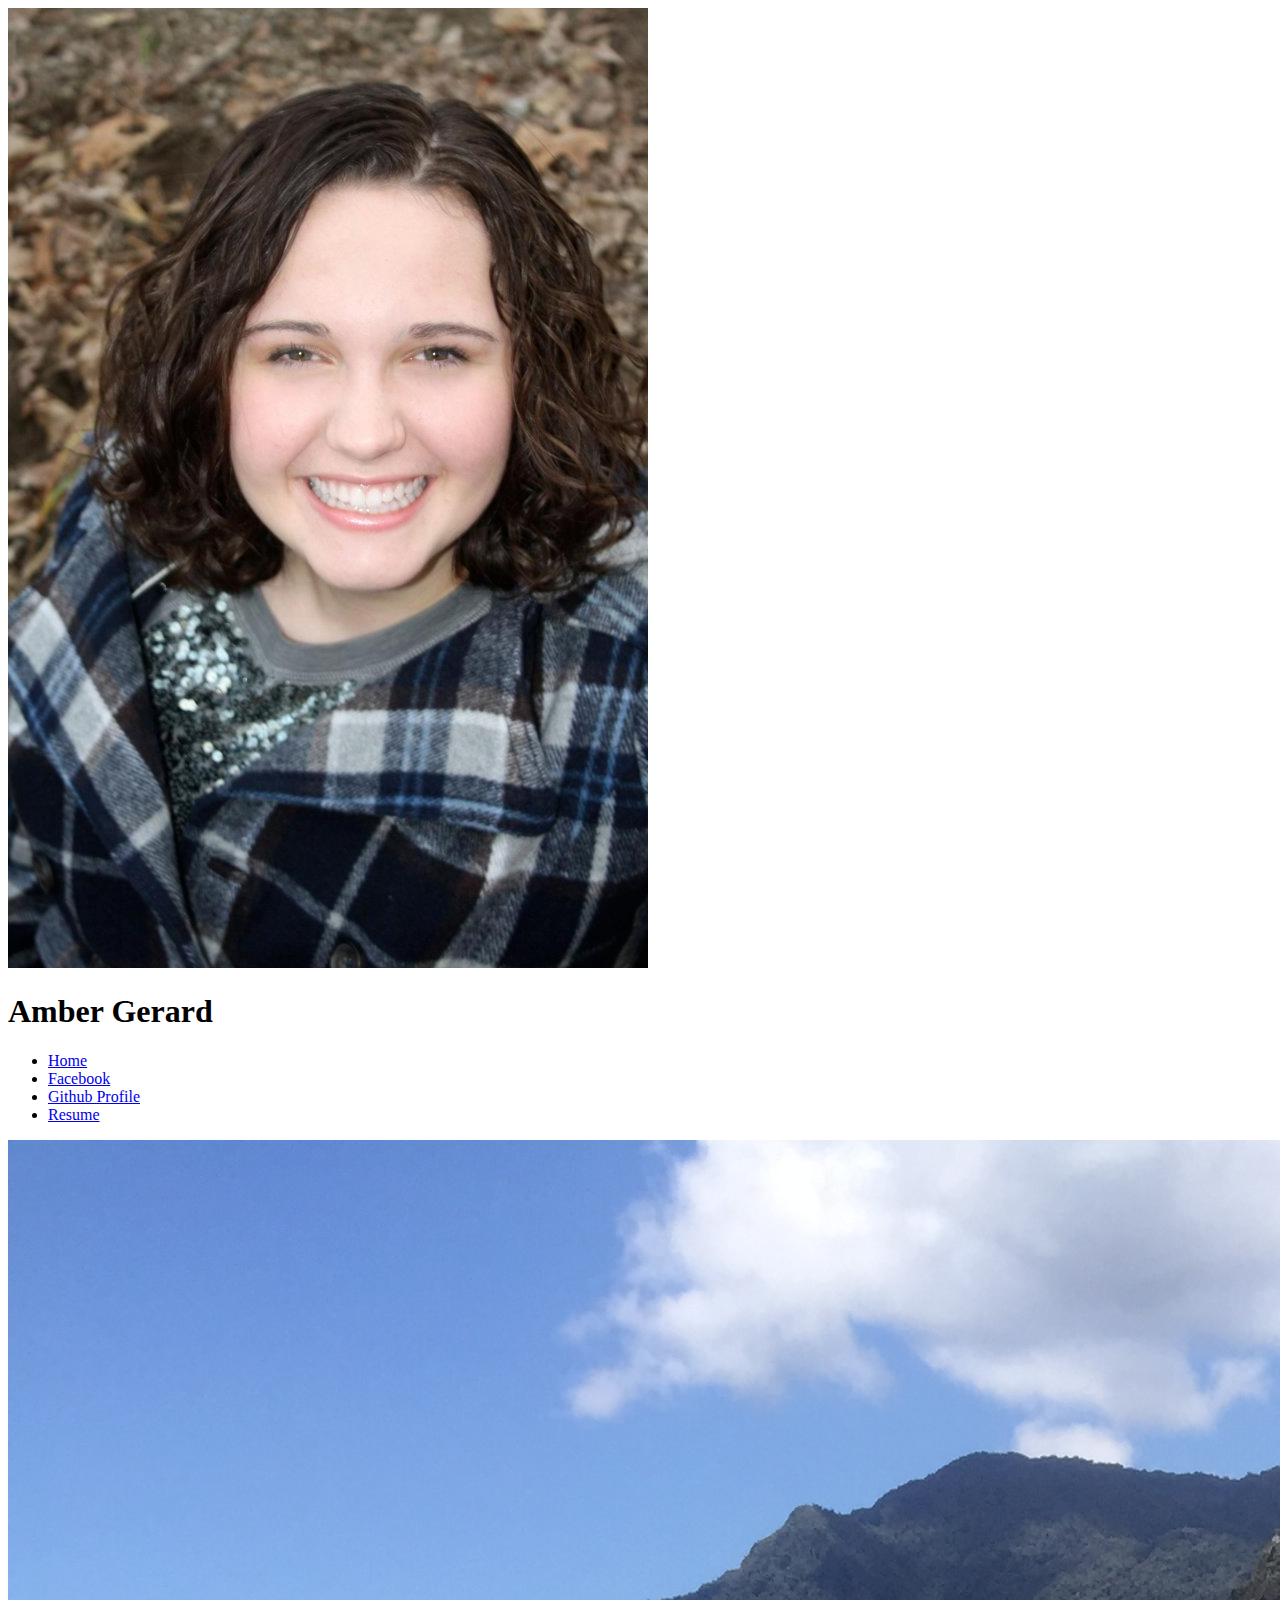
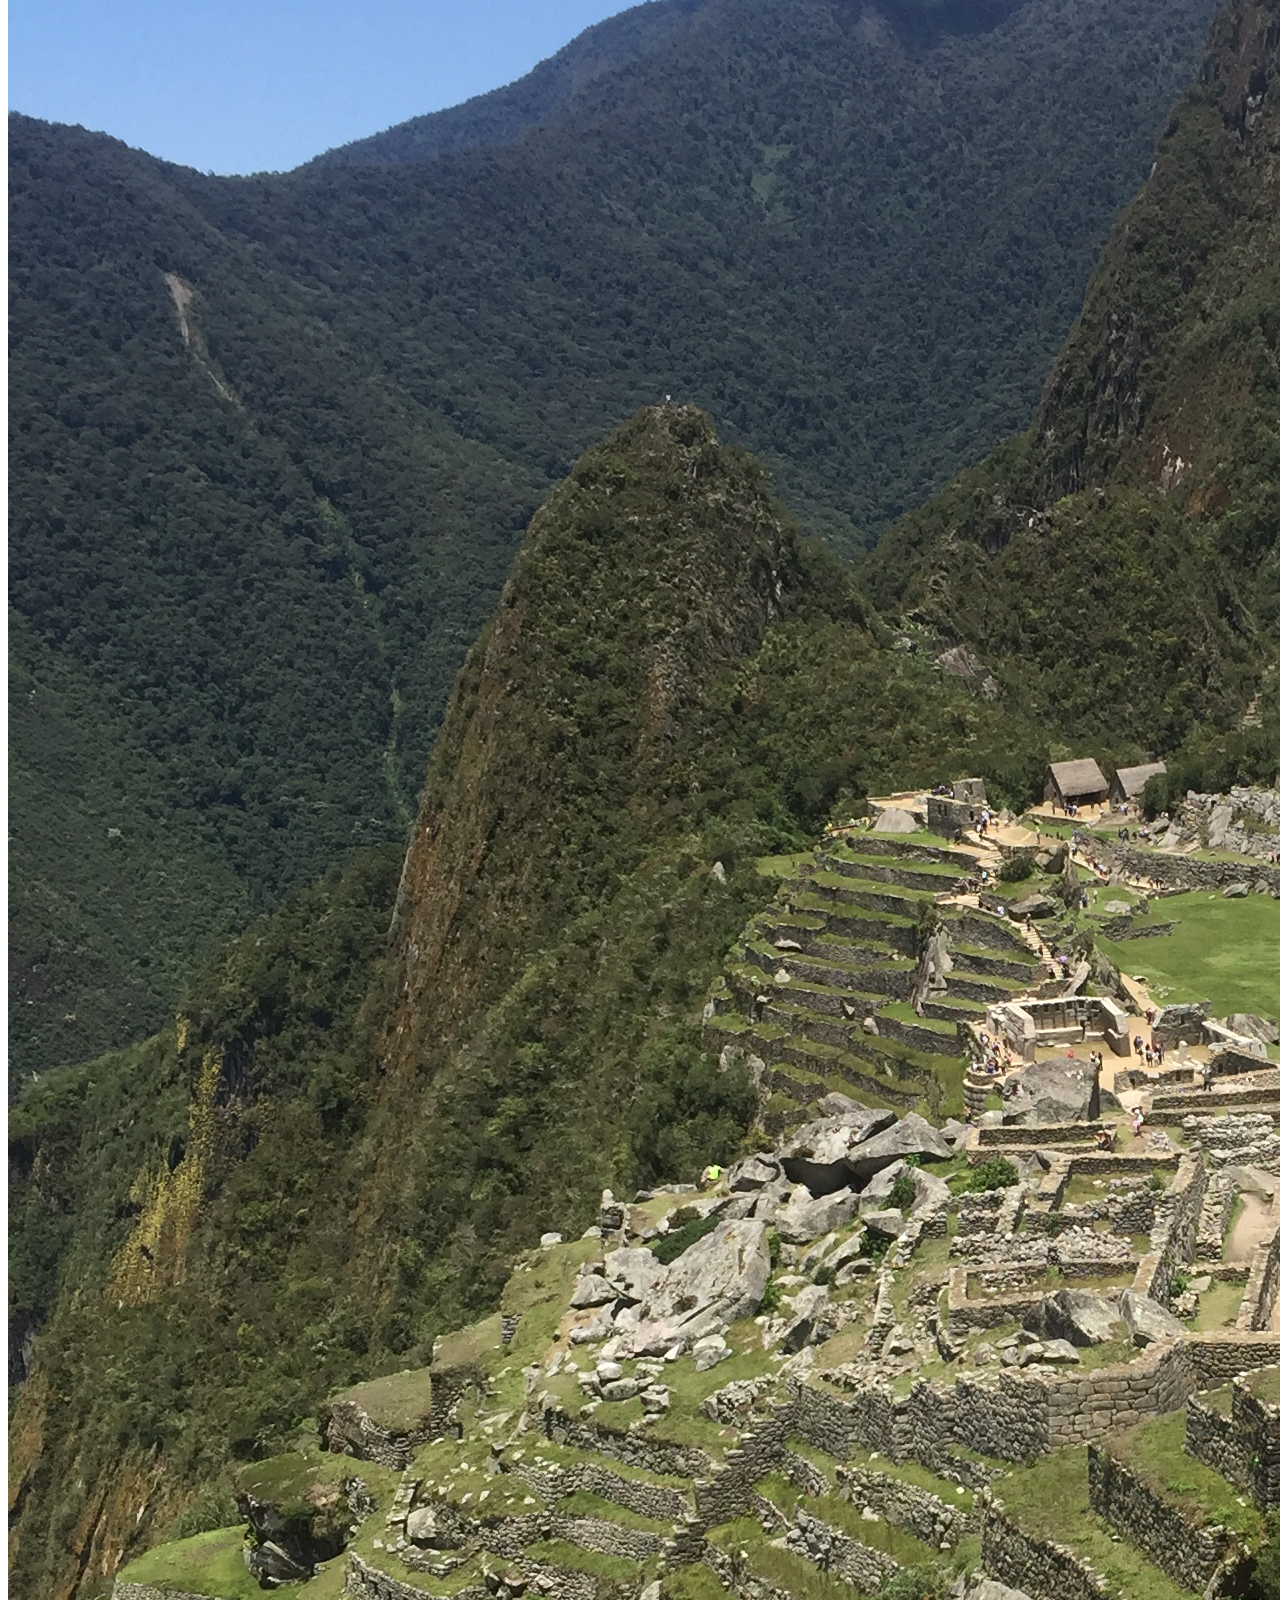
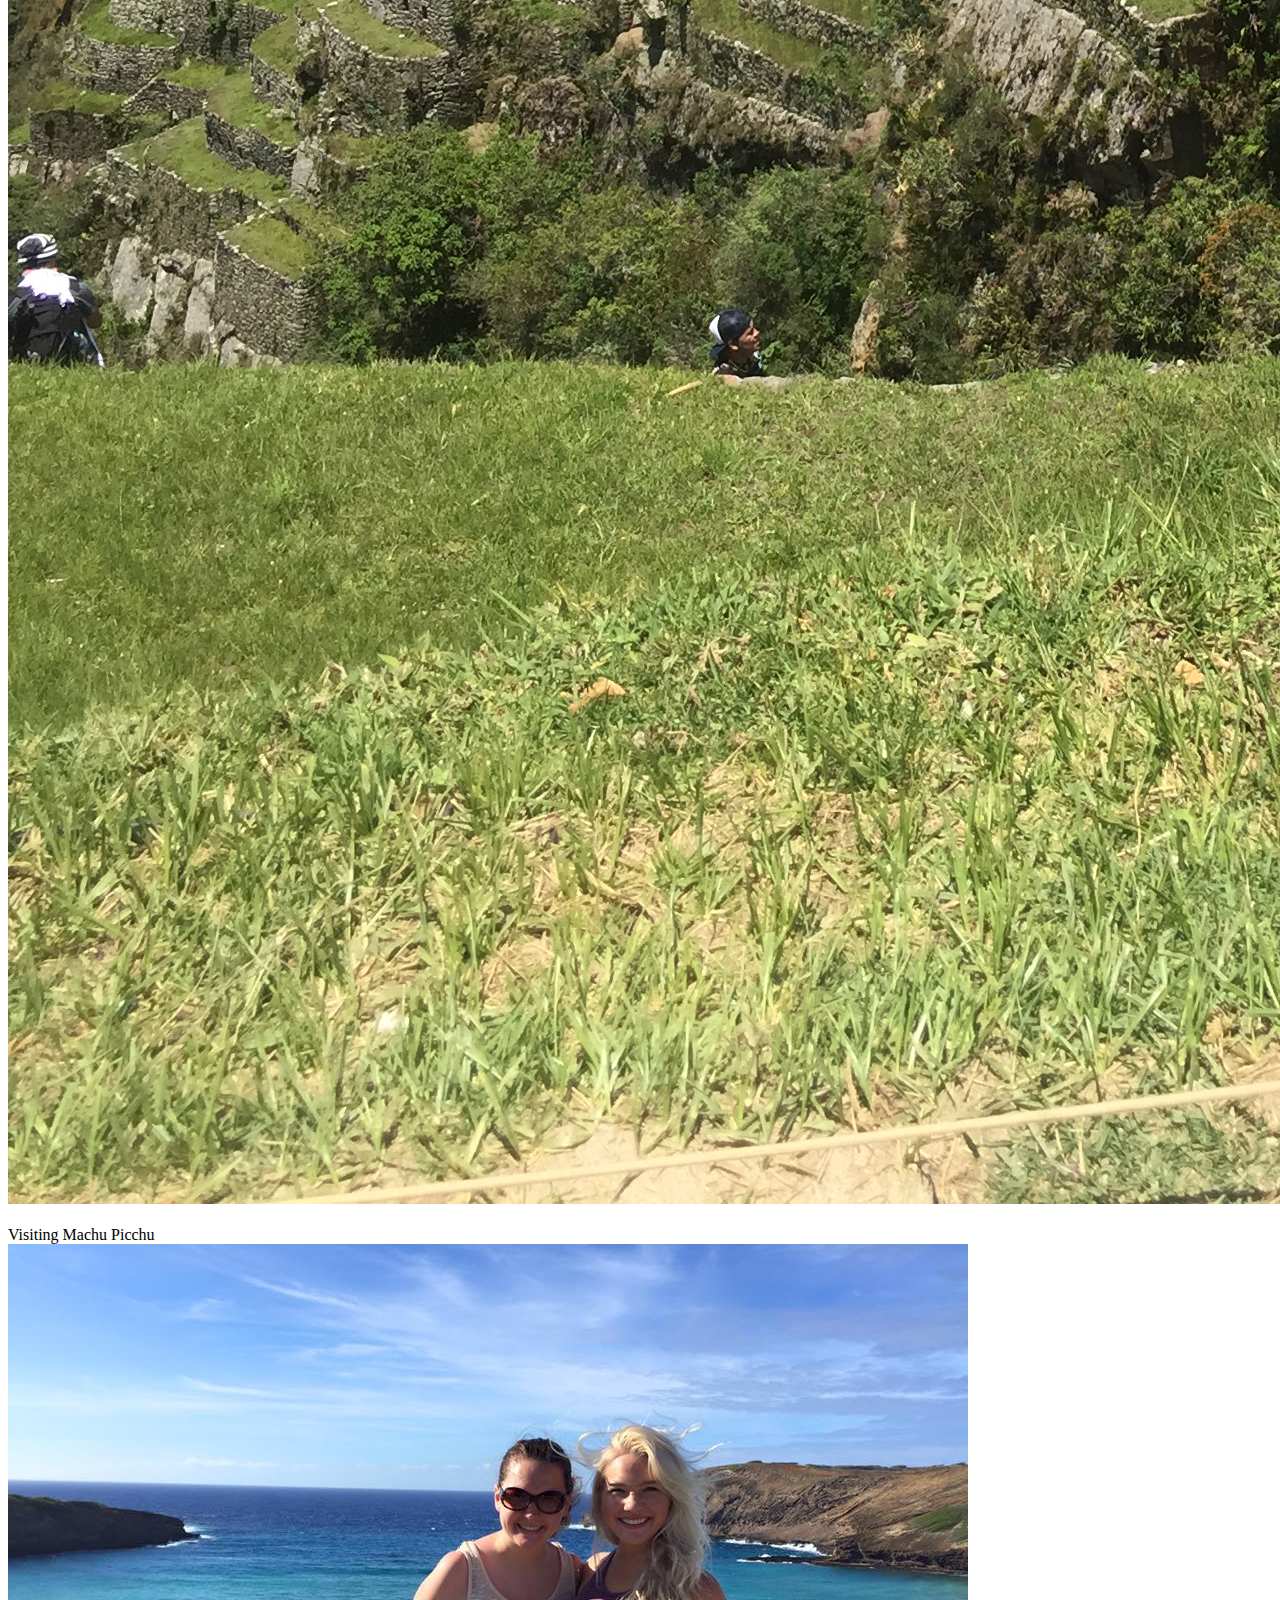
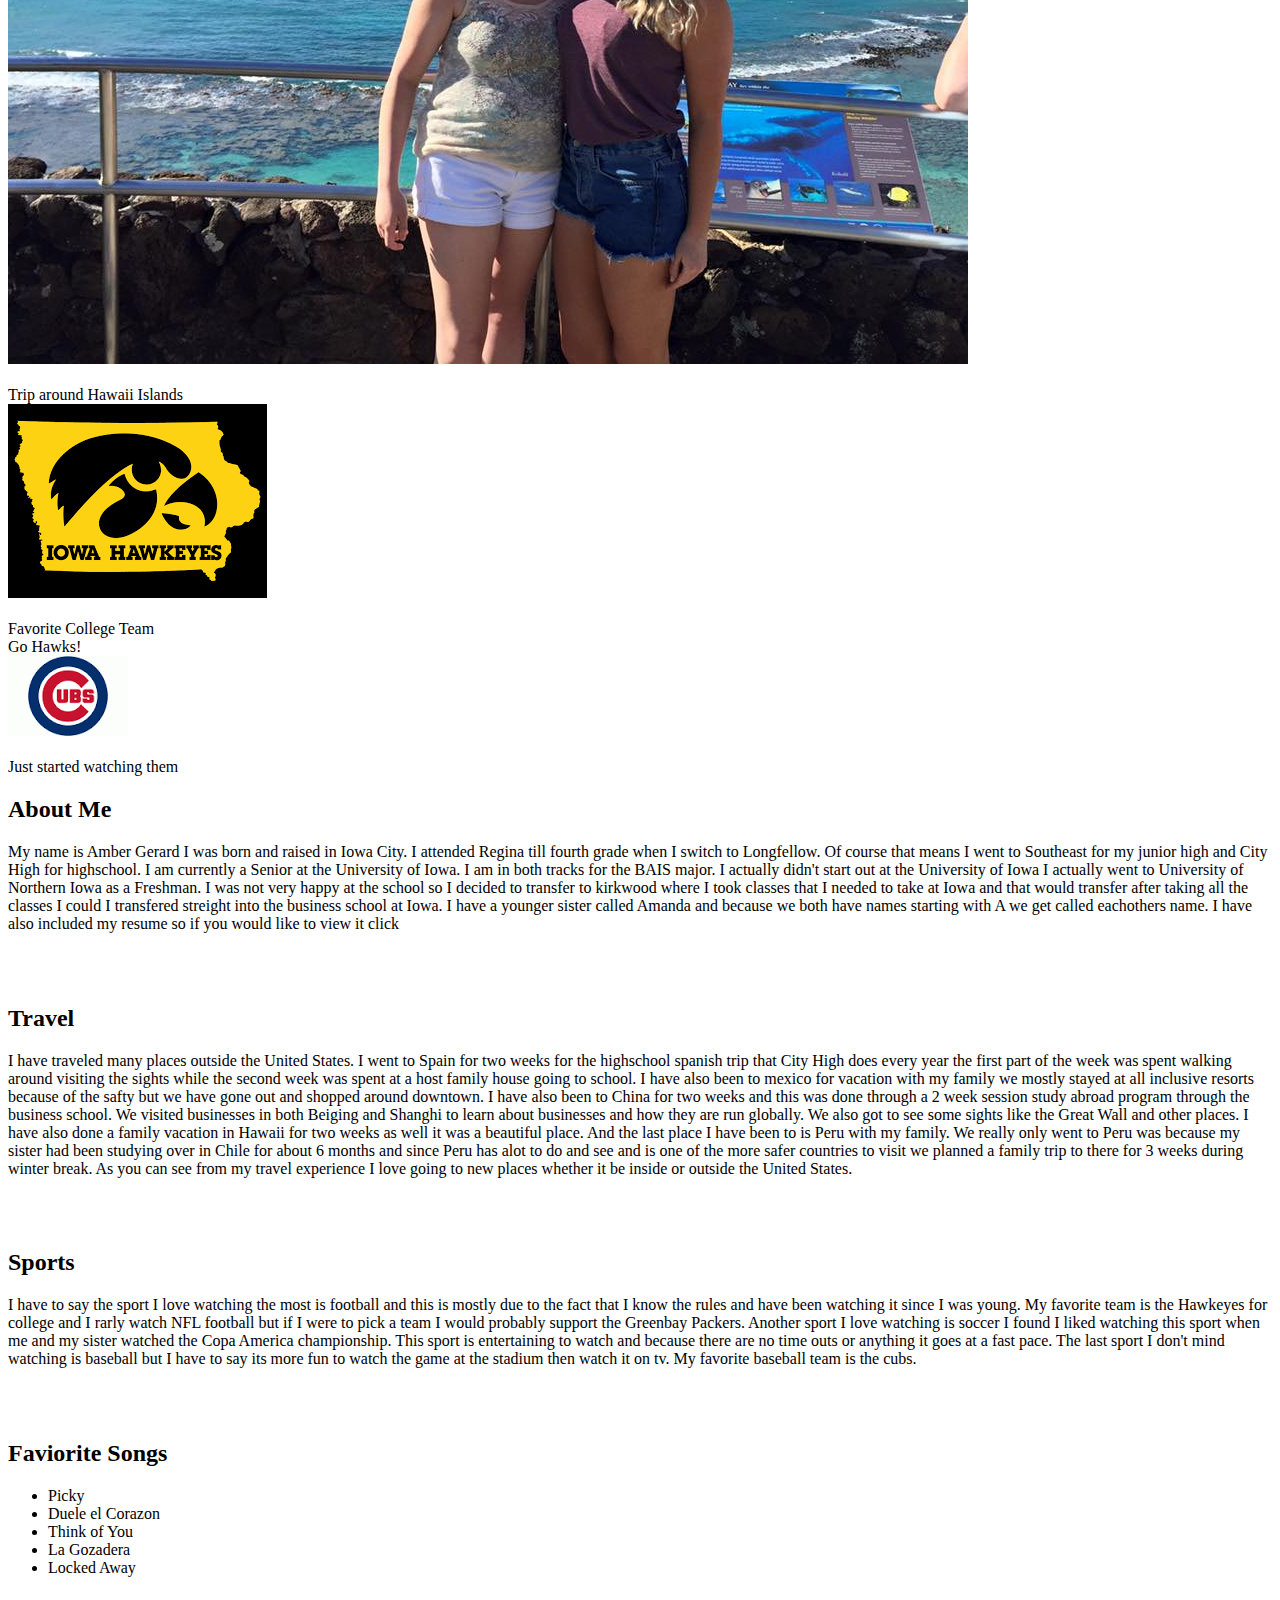
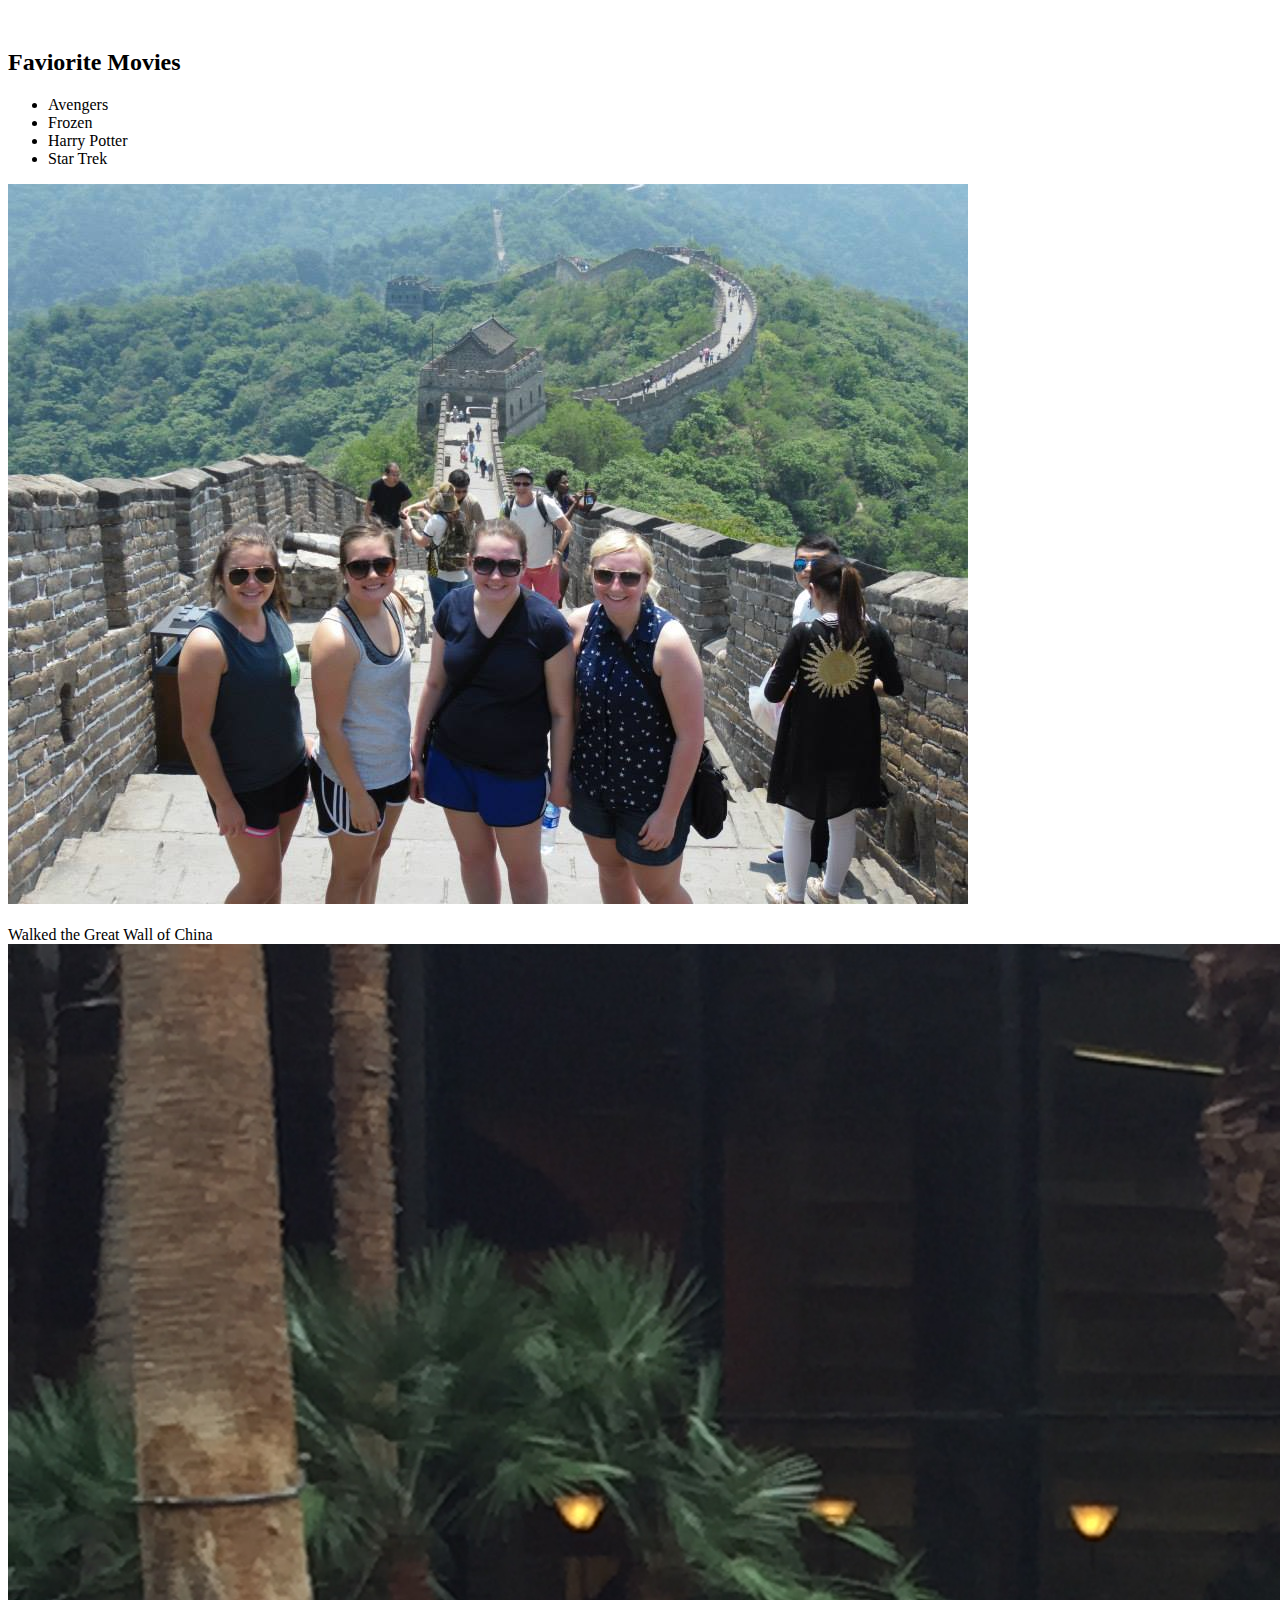
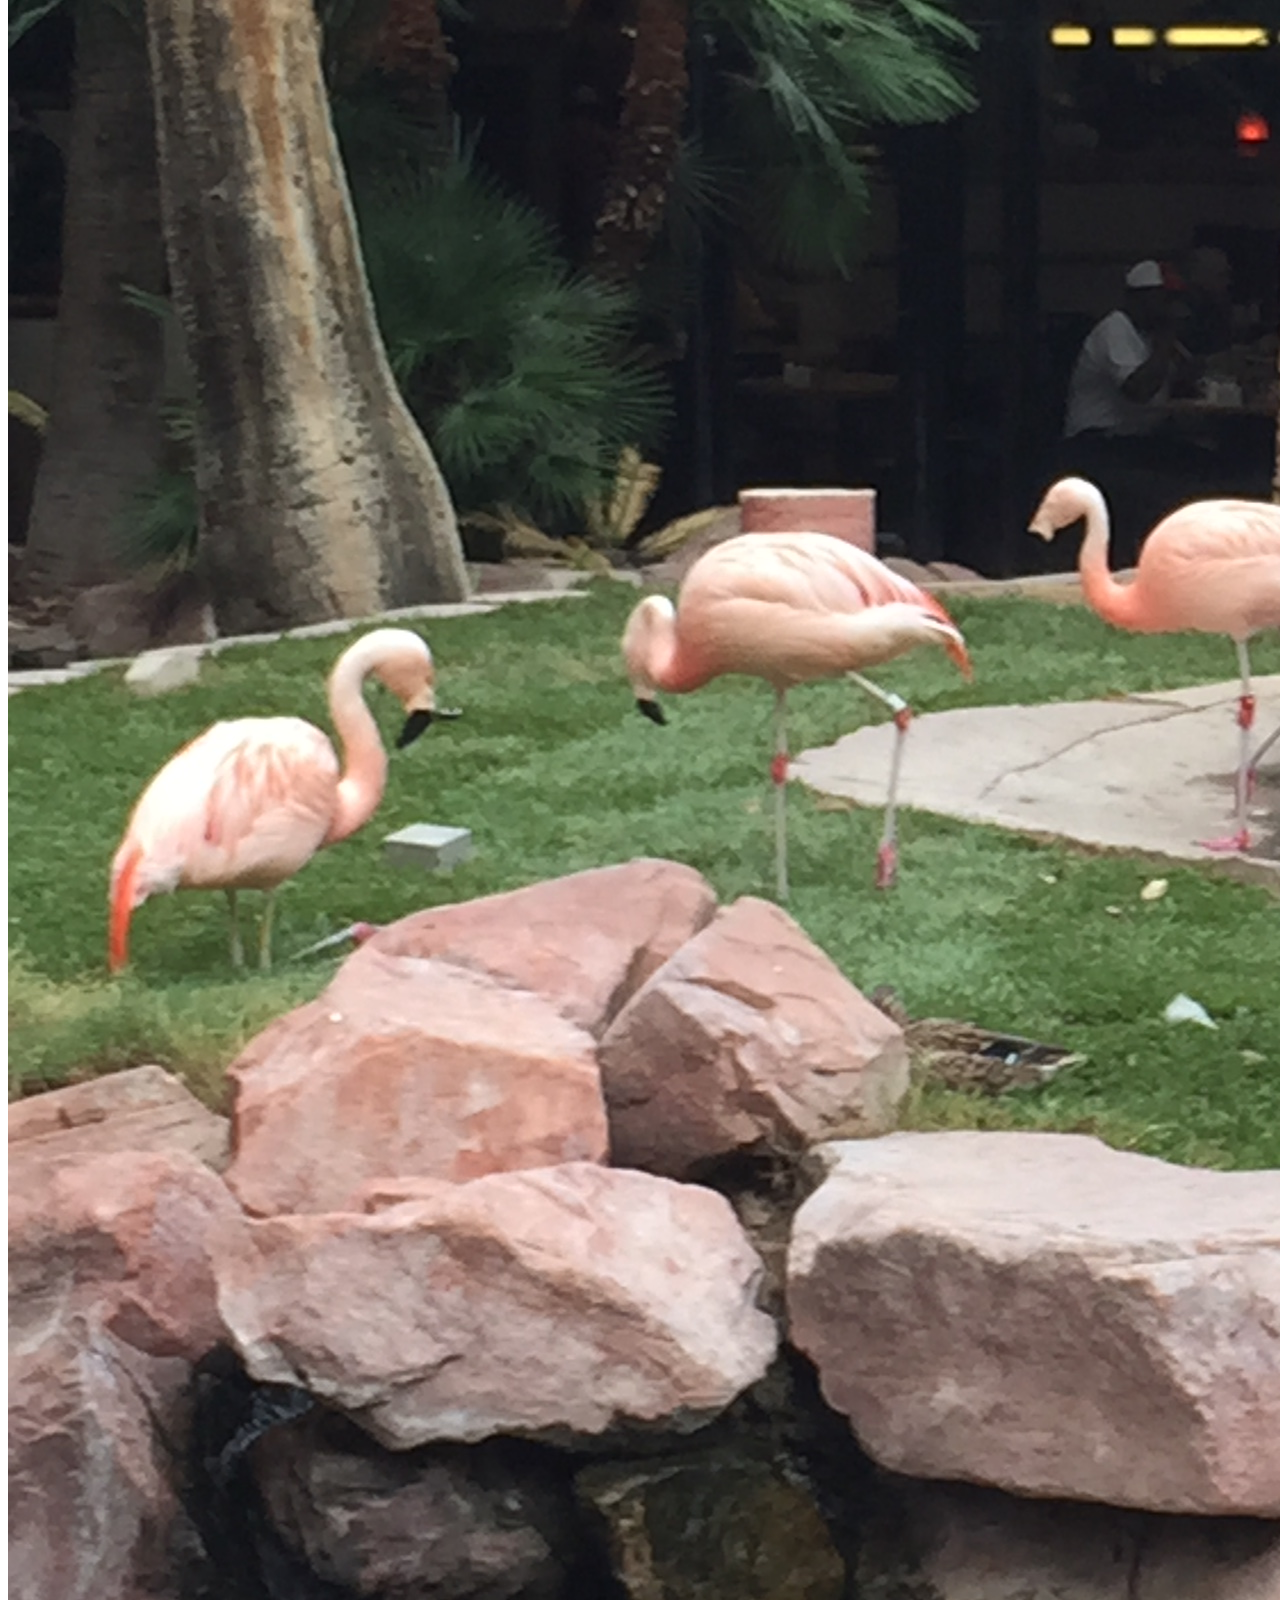
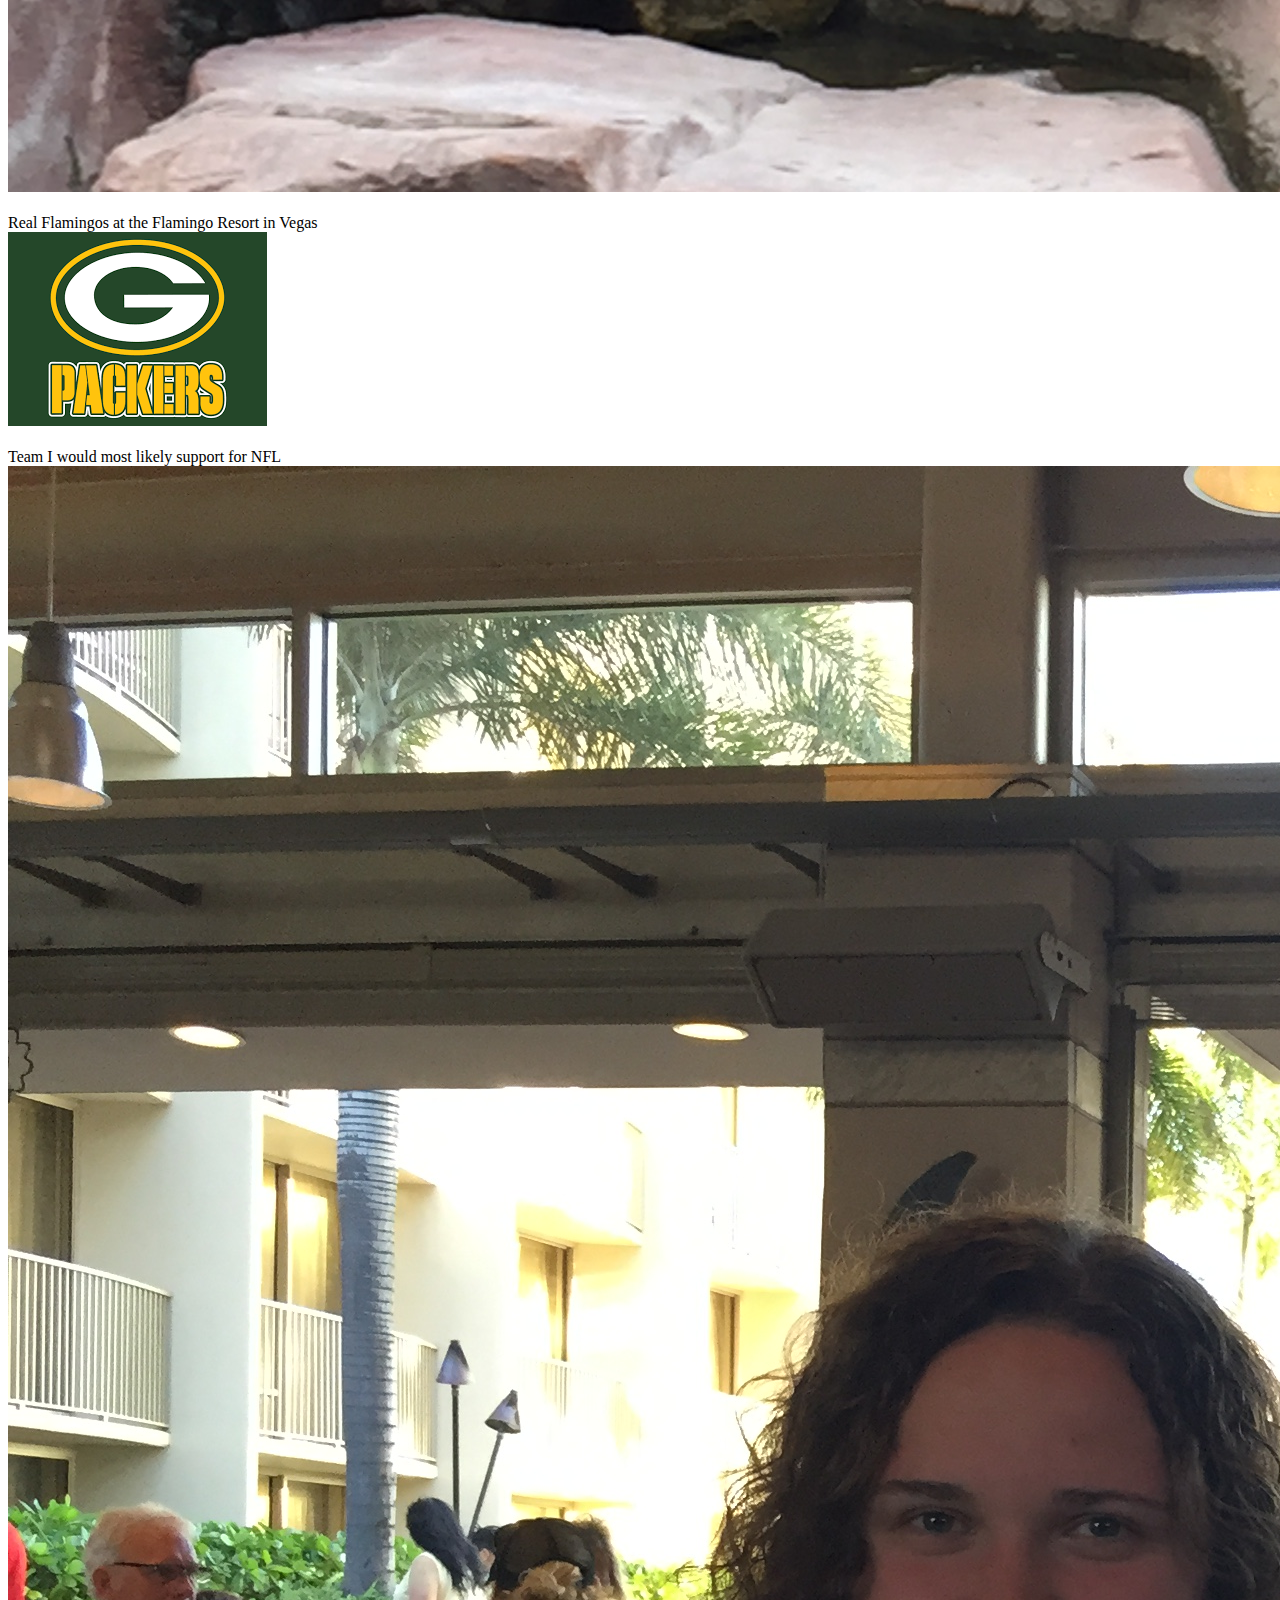
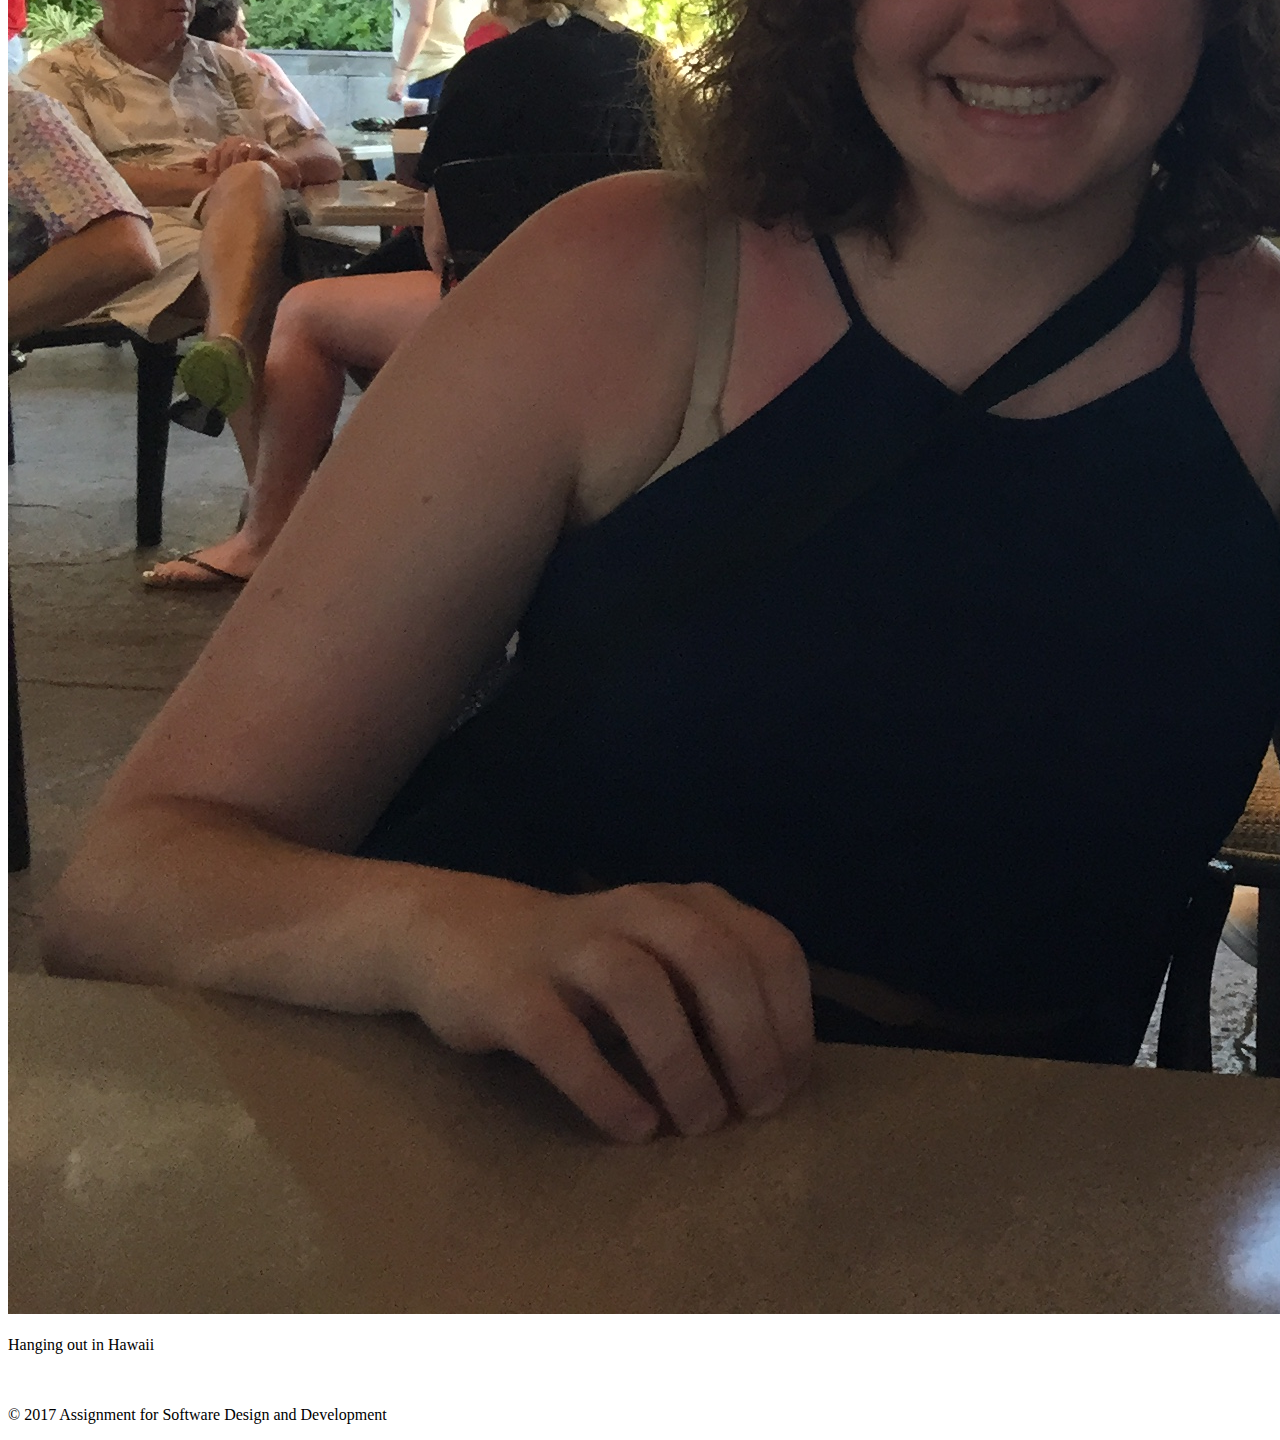
==== index.html @ 4d5d8555 "changed link in index.html" ====
<!DOCTYPE html>

<html lang="en">

<head>
<title> Amber Gerard </title>
<link rel="stylesheet" type="text/css" href="./css/style.css" />
<meta charset="utf-8">
</head>

<body id="home">

<div id="wrap">

	<header>
	
	<div class="picture"> <img class="gallery" src="./Images/5.jpg" alt="Photo of me"></div>

	<h1> Amber Gerard </h1>
	
	<div id="menubar">
		<nav>
			<ul id="navlist">
				<li> <a id="homenav" href="file:///C:/Users/Amber%20Gerard/HW2/index.html"> Home </a> </li>
				<li> <a href="https://www.facebook.com/amber.gerard.73"> Facebook </a> </li>
				<li> <a href="https://github.com/ajgerard"> Github Profile </a> </li>
				<li> <a id="resumenav" href="file:///C:/Users/Amber%20Gerard/HW2/Resume.html"> Resume </a> </li>
			</ul>	
		</nav>
	</div>
	
</header>

<div id="left">

		<div class="picture"> <img class="gallery" src="./Images/1.jpg" alt="Peru">
			<br><span> &nbsp; <br> Visiting Machu Picchu</span></div>
		
		<div class="picture"> <img class="gallery" src="./Images/2.jpg" alt="Hawaii">
			<br><span> &nbsp; <br> Trip around Hawaii Islands</span></div>

		<div class="picture"> <img class="gallery" src="./Images/3.png" alt="Go Hawks">
			<br><span> &nbsp; <br> Favorite College Team <br> Go Hawks!</span></div>
			
		<div class="pictures"> <img class="gallery" src="./Images/4.png" alt="Cubs">
			<br><span> &nbsp; <br> Just started watching them</span></div>
			
			
<div id="middle">
	<h2> About Me </h2>
	
	<p>
	My name is Amber Gerard I was born and raised in Iowa City. I attended Regina till fourth grade when I switch to Longfellow. Of course that means I went to Southeast for my junior high and City High 
for highschool. I am currently a Senior at the University of Iowa. I am in both tracks for the BAIS major. I actually didn't start out at the University of Iowa
I actually went to University of Northern Iowa as a Freshman. I was not very happy at the school so I decided to transfer to kirkwood where I took classes that
I needed to take at Iowa and that would transfer after taking all the classes I could I transfered streight into the business school at Iowa. I have a younger 
sister called Amanda and because we both have names starting with A we get called eachothers name. I have also included my resume so if you would like to view it click
	</p>

<br><br>


	<h2>Travel</h2>
	<p>
	I have traveled many places outside the United States. I went to Spain for two weeks for the highschool spanish trip that City High does every year the first part
of the week was spent walking around visiting the sights while the second week was spent at a host family house going to school. I have also been to mexico for vacation
with my family we mostly stayed at all inclusive resorts because of the safty but we have gone out and shopped around downtown. I have also been to China for two weeks and
this was done through a 2 week session study abroad program through the business school. We visited businesses in both Beiging and Shanghi to learn about businesses and
how they are run globally. We also got to see some sights like the Great Wall and other places. I have also done a family vacation in Hawaii for two weeks as well it was a beautiful place. And the last place I have been to is Peru with my family. 
We really only went to Peru was because my sister had been studying over in Chile for about 6 months and since Peru has alot to do and see and is one of the more safer 
countries to visit we planned a family trip to there for 3 weeks during winter break. As you can see from my travel experience I love going to new places whether it be inside
or outside the United States.
	</p>

<br><br>

	<h2>Sports</h2>
	<p>
I have to say the sport I love watching the most is football and this is mostly due to the fact that I know the rules and have been watching it since I was young. My favorite
team is the Hawkeyes for college and I rarly watch NFL football but if I were to pick a team I would probably support the Greenbay Packers. Another sport I love watching is soccer
I found I liked watching this sport when me and my sister watched the Copa America championship. This sport is entertaining to watch and because there are no time outs or anything it
goes at a fast pace. The last sport I don't mind watching is baseball but I have to say its more fun to watch the game at the stadium then watch it on tv. My favorite baseball team is
the cubs.
	</p>
	
	<br><br>
	
	<h2> Faviorite Songs </h2>
	<ul class="favioritelist">
		<li> Picky </li>
		<li> Duele el Corazon </li>
		<li> Think of You </li>
		<li> La Gozadera </li>
		<li> Locked Away </li>
	</ul>
	
	<br><br>
	
	<h2> Faviorite Movies </h2>
	<ul class="favioritelist">
		<li> Avengers </li>
		<li> Frozen </li>
		<li> Harry Potter </li>
		<li> Star Trek </li>
</div>

<div id="right">

	<div class="picture"> <img class="gallery" src="./Images/6.jpg" alt="Walked the Great Wall of China">
		<br><span> &nbsp; <br> Walked the Great Wall of China</span></div>
		
	<div class="picture"> <img class="gallery" src="./Images/7.jpg" alt="Real Flamingos at the Flamingo Casino in Vegas">
		<br><span> &nbsp; <br> Real Flamingos at the Flamingo Resort in Vegas</span></div>
		
	<div class="picture"> <img class="gallery" src="./Images/8.png" alt="Team I would most likely to Support for NFL">
		<br><span> &nbsp; <br> Team I would most likely support for NFL</span></div>
		
	<div class="picture"> <img class="gallery" src="./Images/9.jpg" alt="Hanging out in Hawaii">
		<br><span> &nbsp; <br> Hanging out in Hawaii</span></div>
<br><br>

<footer>
	<p>&copy; 2017 Assignment for Software Design and Development</p>
</footer>

</div>

</body>
</html>
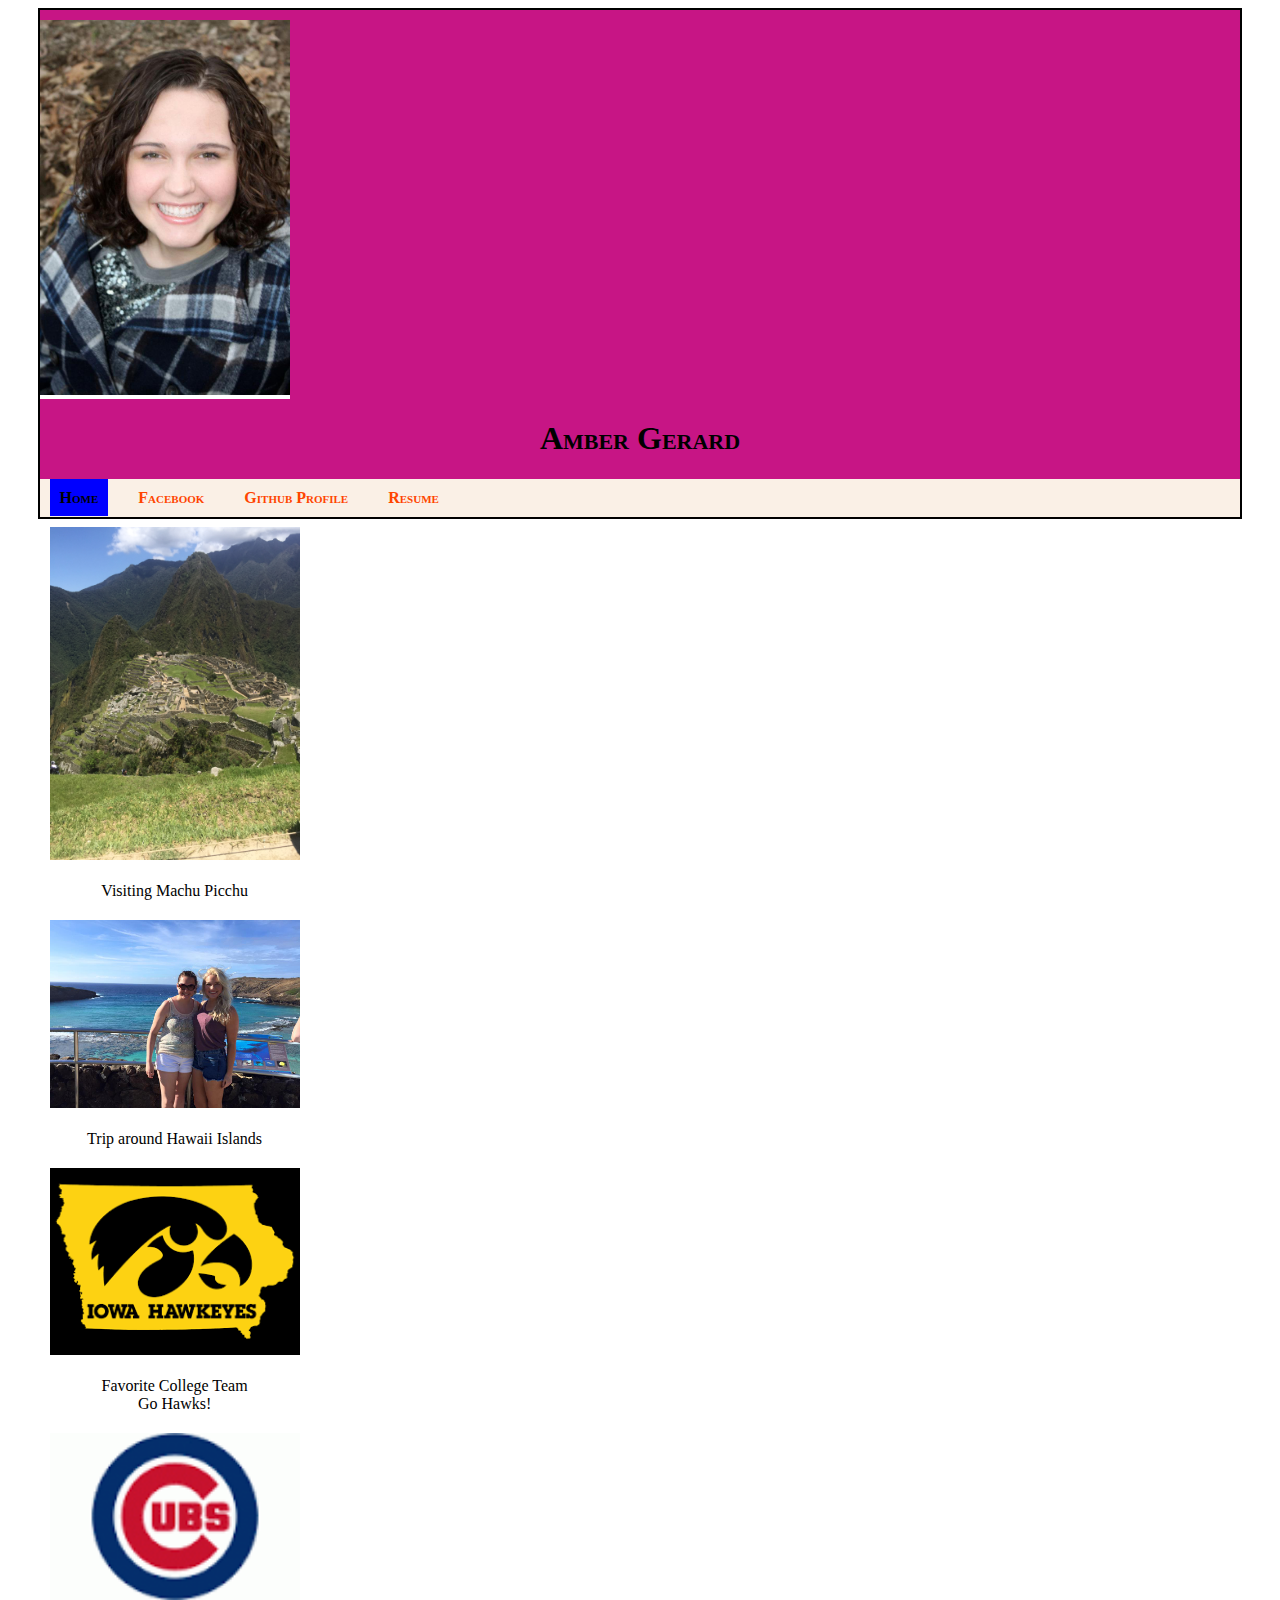
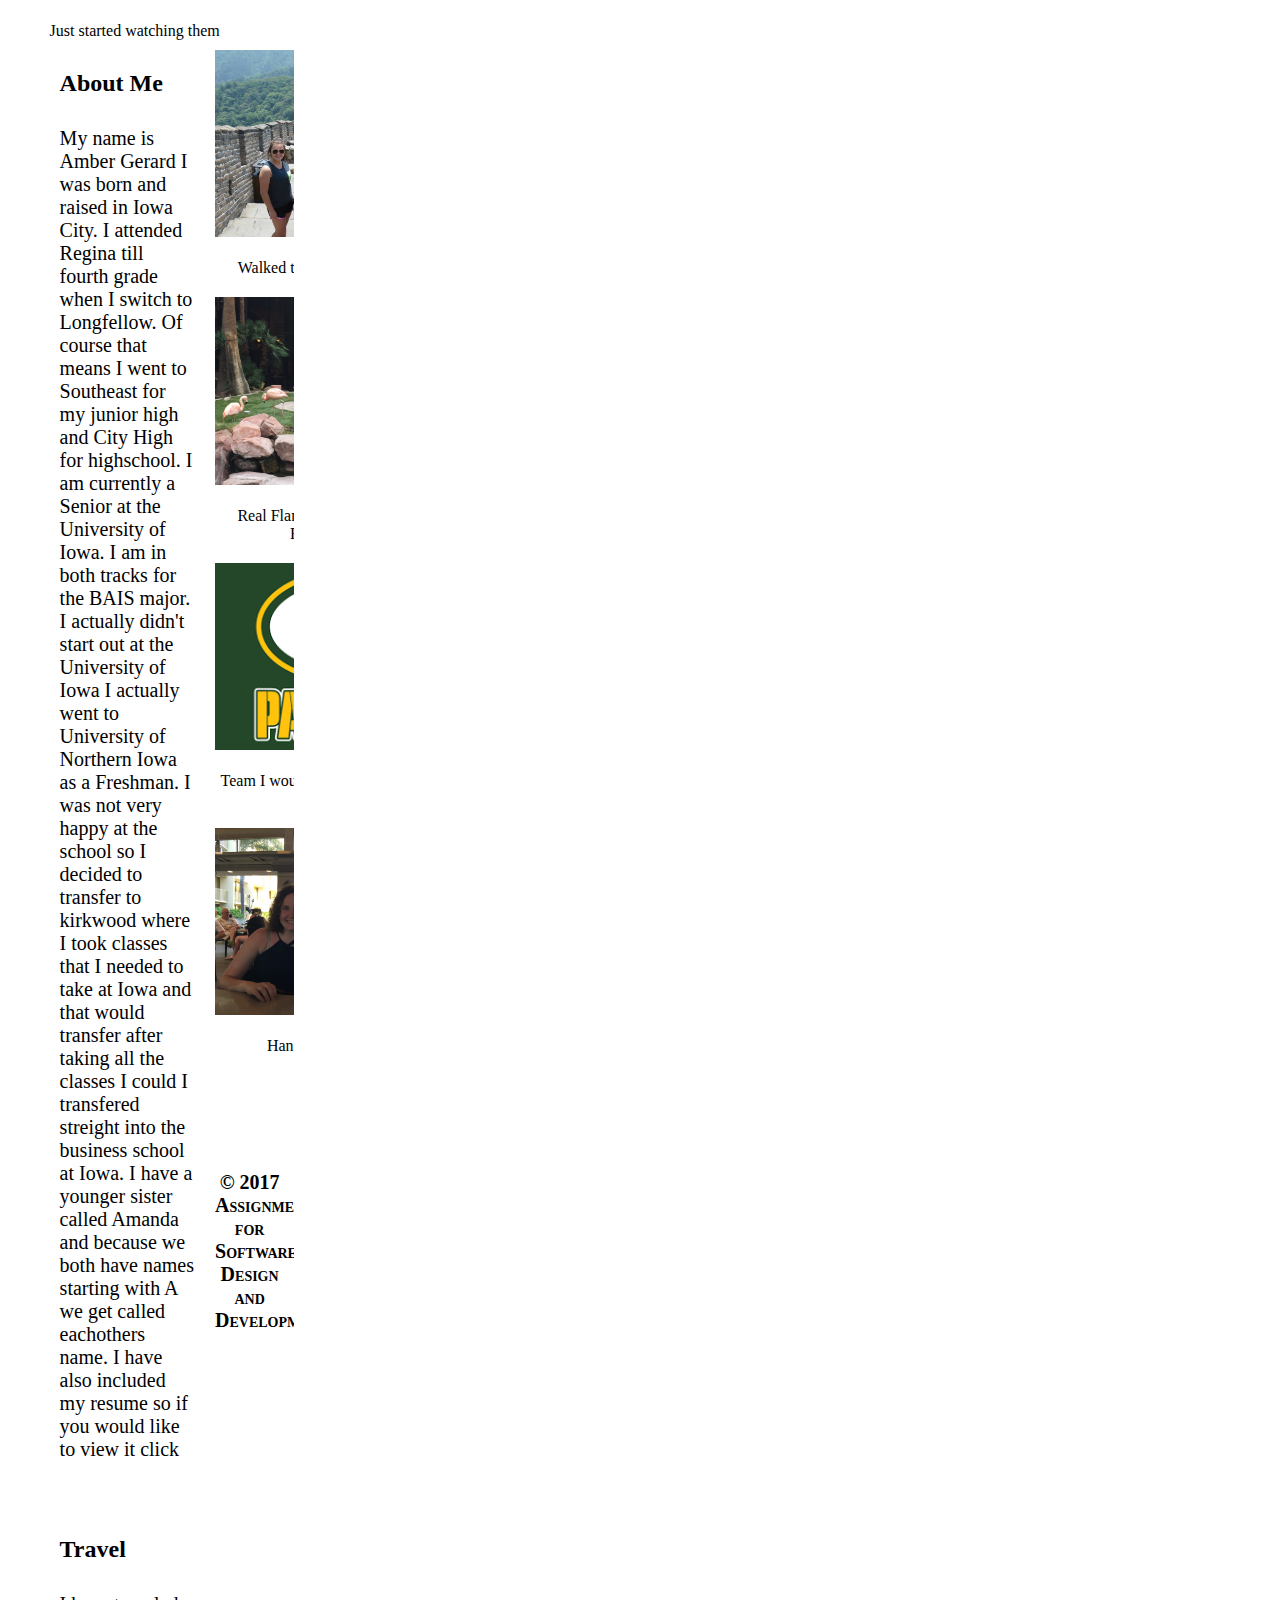
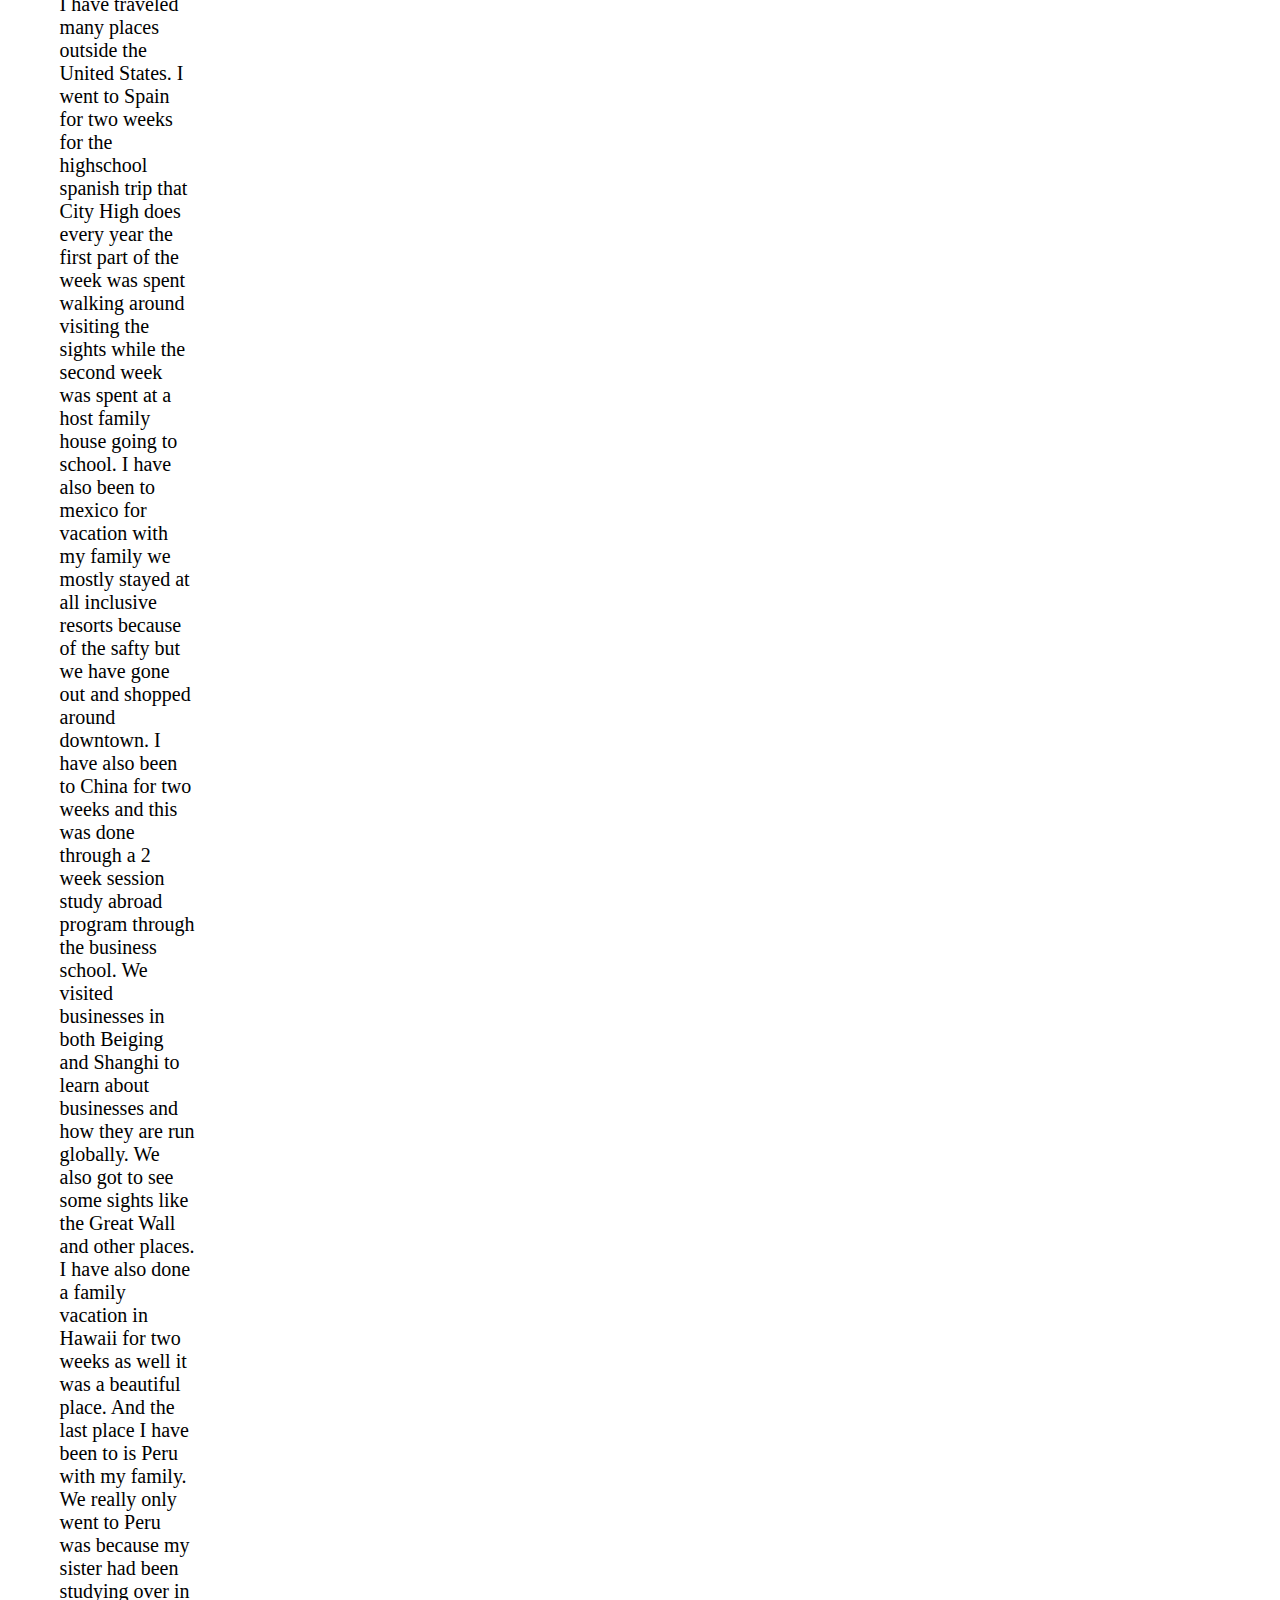
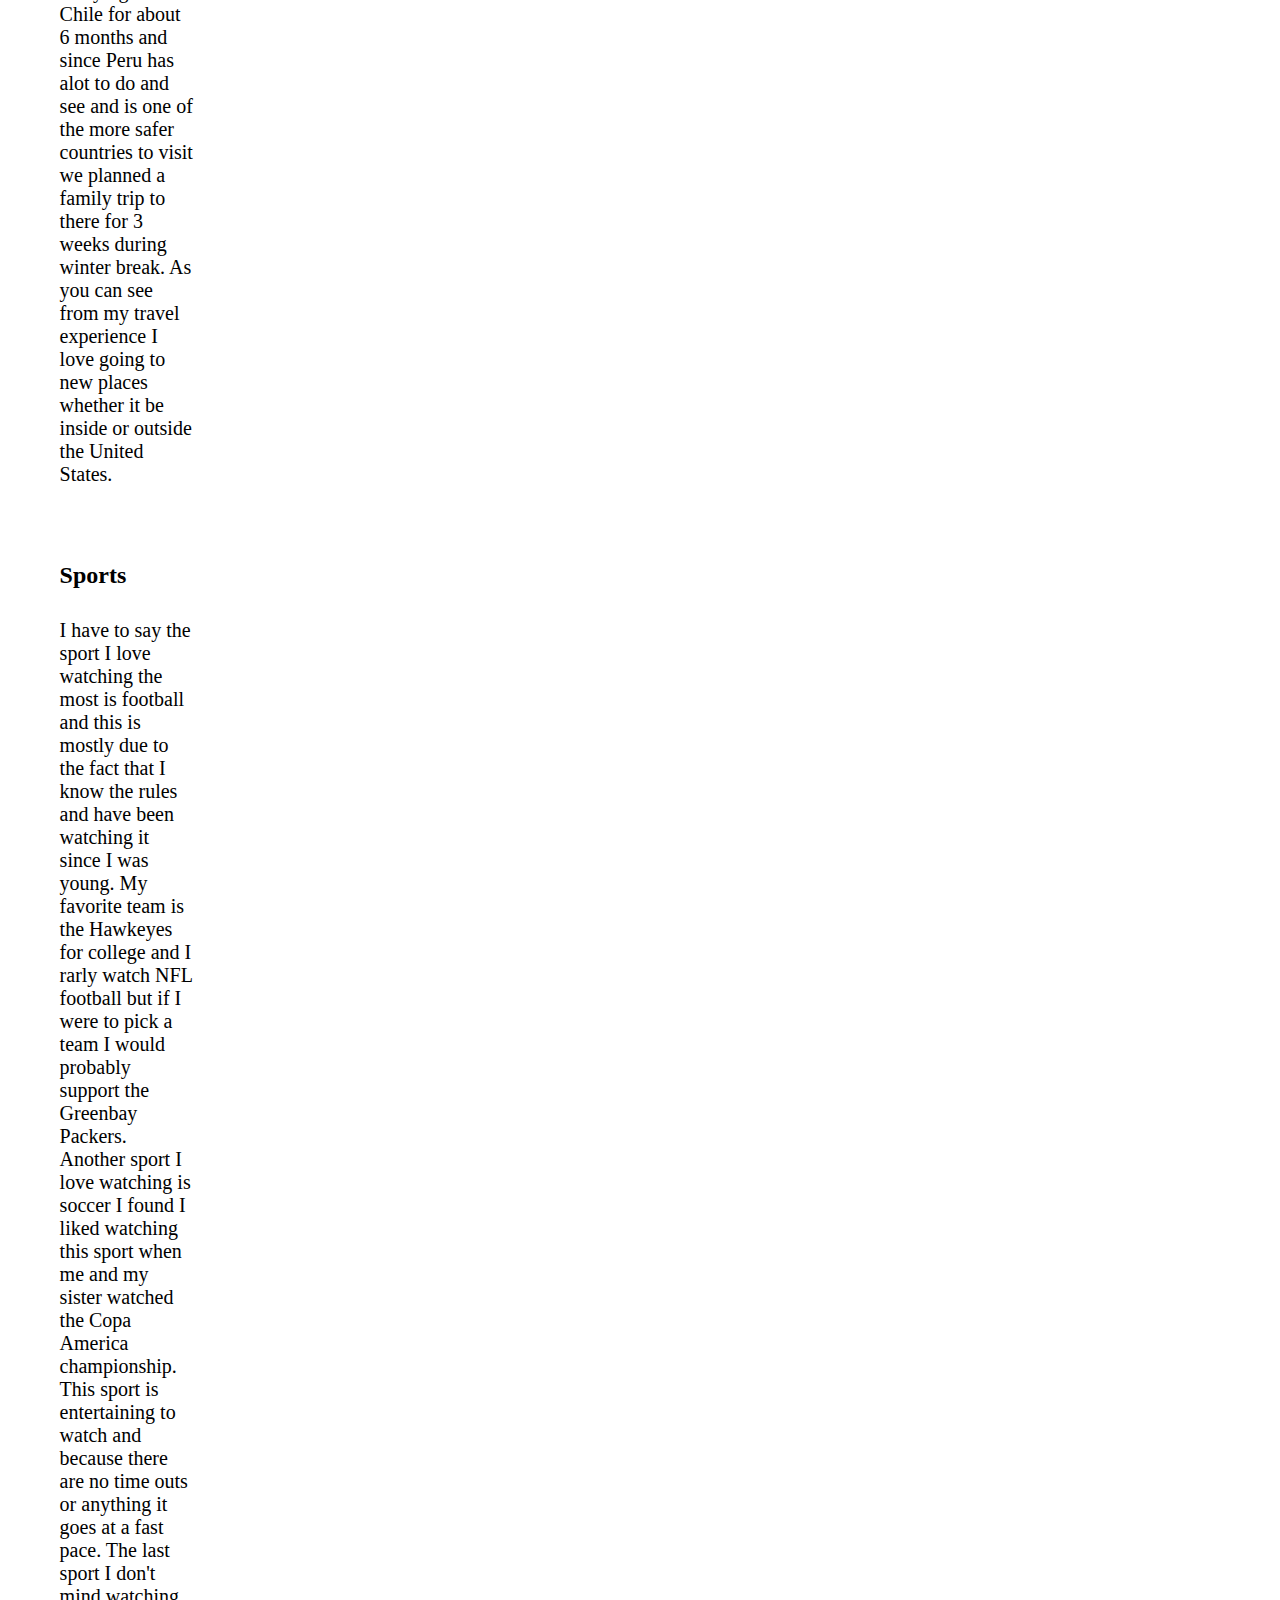
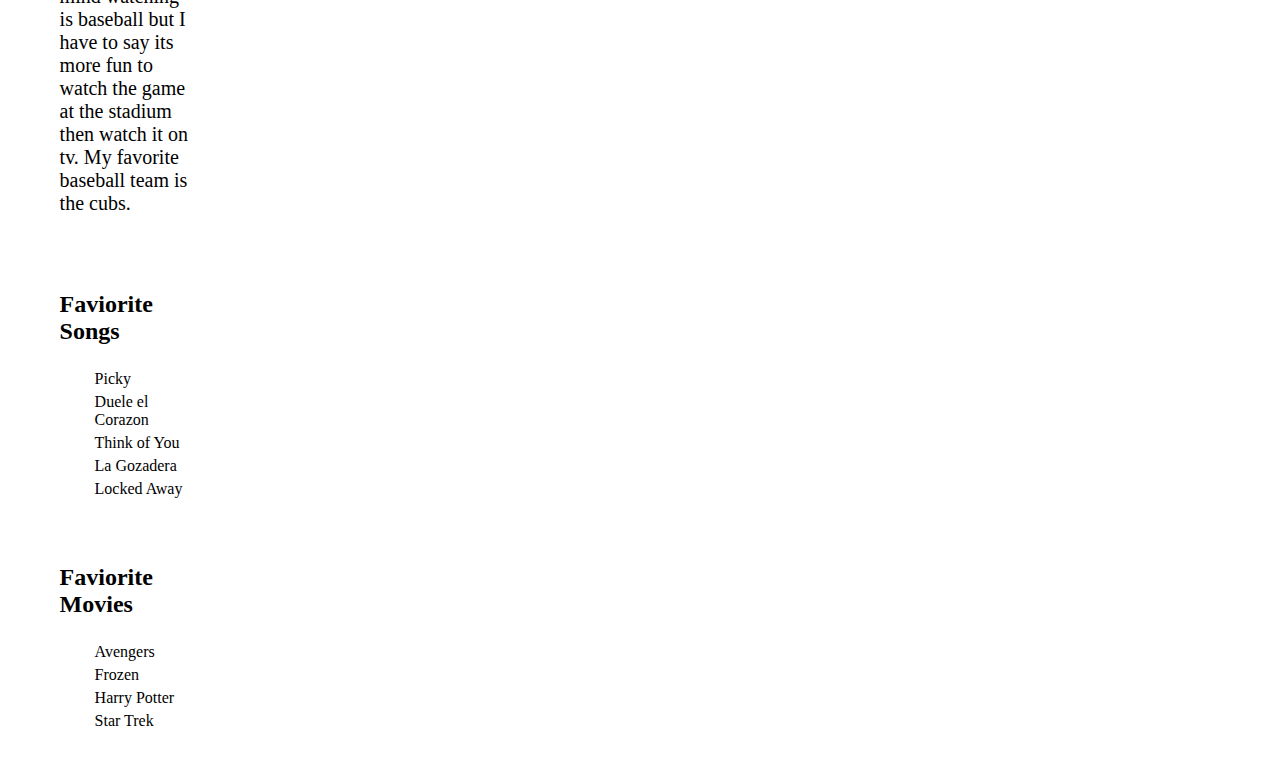
==== commit 57fe813a: "changed link to css" ====
--- a/index.html
+++ b/index.html
@@ -4,7 +4,7 @@
 
 <head>
 <title> Amber Gerard </title>
-<link rel="stylesheet" type="text/css" href="./css/style.css" />
+<link rel="stylesheet" type="text/css" href="style.css" />
 <meta charset="utf-8">
 </head>
 
--- a/style.css
+++ b/style.css
@@ -0,0 +1,188 @@
+body{background-color:9ACD32;}
+
+header{background-color:EEE8AA;
+       margin-top:10px;
+	   overflow:hidden;
+}
+
+footer{background-color:EEE8AA;
+	   text-align:center;
+	   font-variant:small-caps;
+	   padding-bottom:30px;
+	   padding-top:30px;
+	   font-weight:bold;
+}
+
+h1 {text-align:center;
+	color:000000
+	font-size: 3em;
+	font-weight:bold;
+	font-variant:small-caps;
+}
+
+p{margin-top:30px;
+  font-size:1.25em;
+}
+
+a {text-decoration:none;}
+
+a:hover {text-decoration: underline;}
+
+.picture{border: sodid 1px black;
+		background: white;
+		text-align: center;
+		width: 250px;
+		padding: 20px
+		margin-top: 10px;
+		margin-bottom: 20px;
+}
+
+.gallery {width: 250px;}
+
+ul.favioritelist {list-style-type: none;
+				  padding: 0px;
+				  margin: 10px;
+}
+
+ul.favioritelist li {background-image: url('1.jpg');
+					 background-repeat: no-repeat;
+					 background-position: 0px center;
+					 padding-left: 25px;
+					 padding-top: 5px;
+					 padding-botten:5px;
+					 font-soze:1.25em;
+}
+
+ol { margin:0px; }
+ol li { padding-top:5px; padding-bottom:5px; font-size:1.25em; }
+
+#wrap {
+	background-color:#C71585; 
+	margin:0 auto; 
+	width:95%; 
+	text-align:left; 
+	border: 2px solid black; 
+	}
+
+#left{
+	width:24%;
+	float:left;
+	overflow:hidden;
+	padding:10px;
+}
+
+#right{
+	width:24%;
+	float:left;
+	overflow:hidden;
+	padding:10px;
+}
+
+#middle {
+	width:47%;
+	float:left;
+	overflow:hidden;
+	padding:10px;
+}
+
+
+
+#menubar { 
+	background-color: #FAF0E6; 
+	width:100%;
+	overflow:hidden;
+	}
+
+
+
+ul#navlist { 
+	list-style-type:none; 
+	margin: 0 auto; 
+	padding: 0px;
+}
+
+#navlist li { 
+	display:block; 
+	float:left; 
+	font-weight:bold; 
+	text-align:center; 
+	font-variant:small-caps;
+	padding:10px; 
+}
+
+#navlist a { padding: 10px 10px; }
+
+		
+#navlist a:link, #navlist a:visited { 
+	color: #FF4500; 
+	background-color: FAF0E6; 
+	text-decoration: none; 
+	}
+
+#navlist a:hover { 
+	color: #FF4500; 
+	background-color: #EEE8AA; 
+	text-decoration: none; 
+	}
+		
+
+body#home  a#homenav, body#resume a#resumenav { 
+	color: black; 
+	background-color: blue; 
+	text-decoration: none; 
+}
+
+
+
+
+#favioritelist {
+	width:90%; 
+	margin:0 auto; 
+	padding:20px; 
+	text-align:left; 
+}
+
+#resume_content{
+	width:90%; 
+	margin:0 auto; 
+	padding:20px; 
+	text-align:left; 
+}
+
+#printheader {display:none;}
+
+a:link.resume , a:visited.resume  { 
+	color:black; 
+	text-decoration:underline; 
+}	
+
+a:hover, a:hover.resume { 
+	color: #ff4500; 
+	background-color: #faf0e6; 
+	text-decoration: underline; 
+}
+
+.printonly { display:none; }
+
+
+
+table { border:1px; border-collapse:collapse; width:80%; margin-left:75px; }
+table,th, td { border: 1px solid #98bf21; }
+
+th { height:30px; background-color:#98bf21; color:white; text-align:center; vertical-align:middle; padding:15px;} 
+th.coursename { text-align:left;}
+
+td { text-align:center; height:30px; vertical-align:middle; padding:5px;}
+td.coursename { text-align:left;}
+
+caption { text-align:left;}
+
+.table_title {
+			font-size: 14pt;
+			font-weight: normal;
+			text-decoration: none;
+			font-variant: small-caps;
+			padding-bottom: 0px;
+			margin-top: 30px;
+			margin-bottom: 25px;
+	
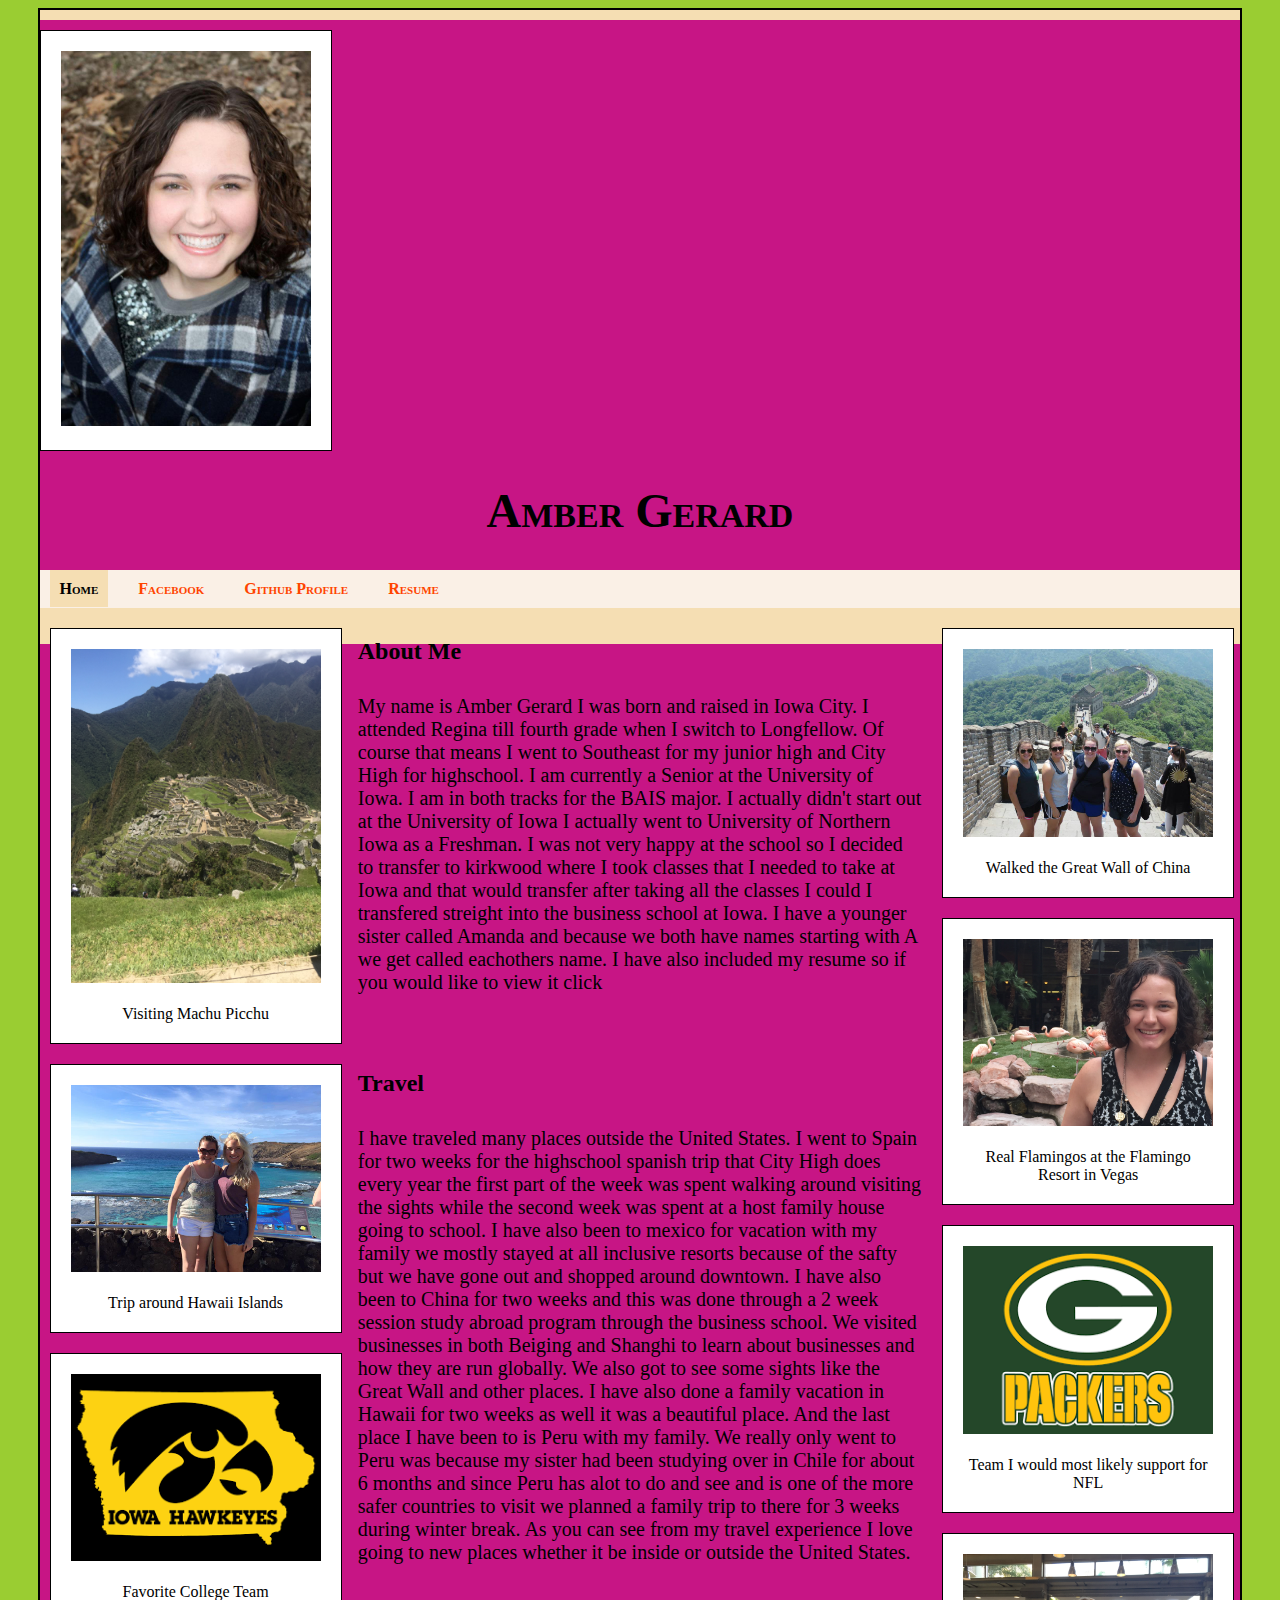
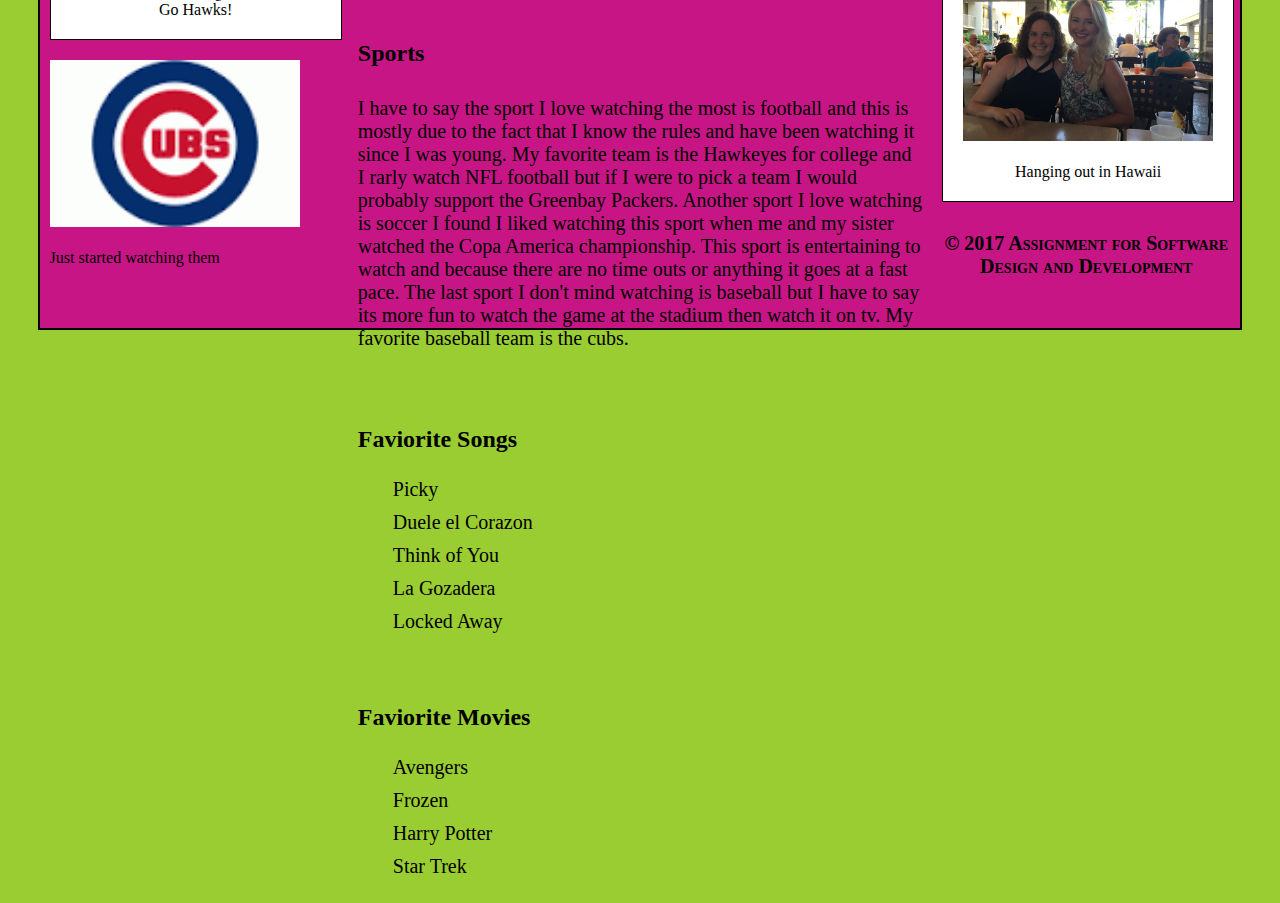
==== commit 4e1a0b79: "fixed all html and css errors" ====
--- a/index.html
+++ b/index.html
@@ -3,9 +3,9 @@
 <html lang="en">
 
 <head>
-<title> Amber Gerard </title>
-<link rel="stylesheet" type="text/css" href="style.css" />
-<meta charset="utf-8">
+	<title> Amber Gerard </title>
+	<link rel="stylesheet" type="text/css" href="style.css" />
+	<meta charset="utf-8">
 </head>
 
 <body id="home">
@@ -44,6 +44,8 @@
 			
 		<div class="pictures"> <img class="gallery" src="./Images/4.png" alt="Cubs">
 			<br><span> &nbsp; <br> Just started watching them</span></div>
+			
+</div>
 			
 			
 <div id="middle">
@@ -102,6 +104,7 @@
 		<li> Frozen </li>
 		<li> Harry Potter </li>
 		<li> Star Trek </li>
+	</ul>
 </div>
 
 <div id="right">
@@ -117,6 +120,8 @@
 		
 	<div class="picture"> <img class="gallery" src="./Images/9.jpg" alt="Hanging out in Hawaii">
 		<br><span> &nbsp; <br> Hanging out in Hawaii</span></div>
+		
+</div>
 <br><br>
 
 <footer>
--- a/style.css
+++ b/style.css
@@ -1,11 +1,11 @@
-body{background-color:9ACD32;}
+body{background-color:#9acd32;}
 
-header{background-color:EEE8AA;
+header{background-color:#c71585;
        margin-top:10px;
 	   overflow:hidden;
 }
 
-footer{background-color:EEE8AA;
+footer{background-color:#c71585;
 	   text-align:center;
 	   font-variant:small-caps;
 	   padding-bottom:30px;
@@ -14,7 +14,7 @@
 }
 
 h1 {text-align:center;
-	color:000000
+	color:#000000;
 	font-size: 3em;
 	font-weight:bold;
 	font-variant:small-caps;
@@ -28,11 +28,11 @@
 
 a:hover {text-decoration: underline;}
 
-.picture{border: sodid 1px black;
+.picture{border: solid 1px black;
 		background: white;
 		text-align: center;
 		width: 250px;
-		padding: 20px
+		padding: 20px;
 		margin-top: 10px;
 		margin-bottom: 20px;
 }
@@ -49,15 +49,15 @@
 					 background-position: 0px center;
 					 padding-left: 25px;
 					 padding-top: 5px;
-					 padding-botten:5px;
-					 font-soze:1.25em;
+					 padding-bottom:5px;
+					 font-size:1.25em;
 }
 
 ol { margin:0px; }
 ol li { padding-top:5px; padding-bottom:5px; font-size:1.25em; }
 
 #wrap {
-	background-color:#C71585; 
+	background-color:#f5deb3; 
 	margin:0 auto; 
 	width:95%; 
 	text-align:left; 
@@ -88,7 +88,7 @@
 
 
 #menubar { 
-	background-color: #FAF0E6; 
+	background-color: #faf0e6; 
 	width:100%;
 	overflow:hidden;
 	}
@@ -114,21 +114,21 @@
 
 		
 #navlist a:link, #navlist a:visited { 
-	color: #FF4500; 
-	background-color: FAF0E6; 
+	color: #ff4500; 
+	background-color: #faf0e6; 
 	text-decoration: none; 
 	}
 
 #navlist a:hover { 
-	color: #FF4500; 
-	background-color: #EEE8AA; 
+	color: #ff4500; 
+	background-color: #eee8aa; 
 	text-decoration: none; 
 	}
 		
 
 body#home  a#homenav, body#resume a#resumenav { 
 	color: black; 
-	background-color: blue; 
+	background-color: #f5deb3; 
 	text-decoration: none; 
 }
 
@@ -186,3 +186,4 @@
 			margin-top: 30px;
 			margin-bottom: 25px;
 	
+}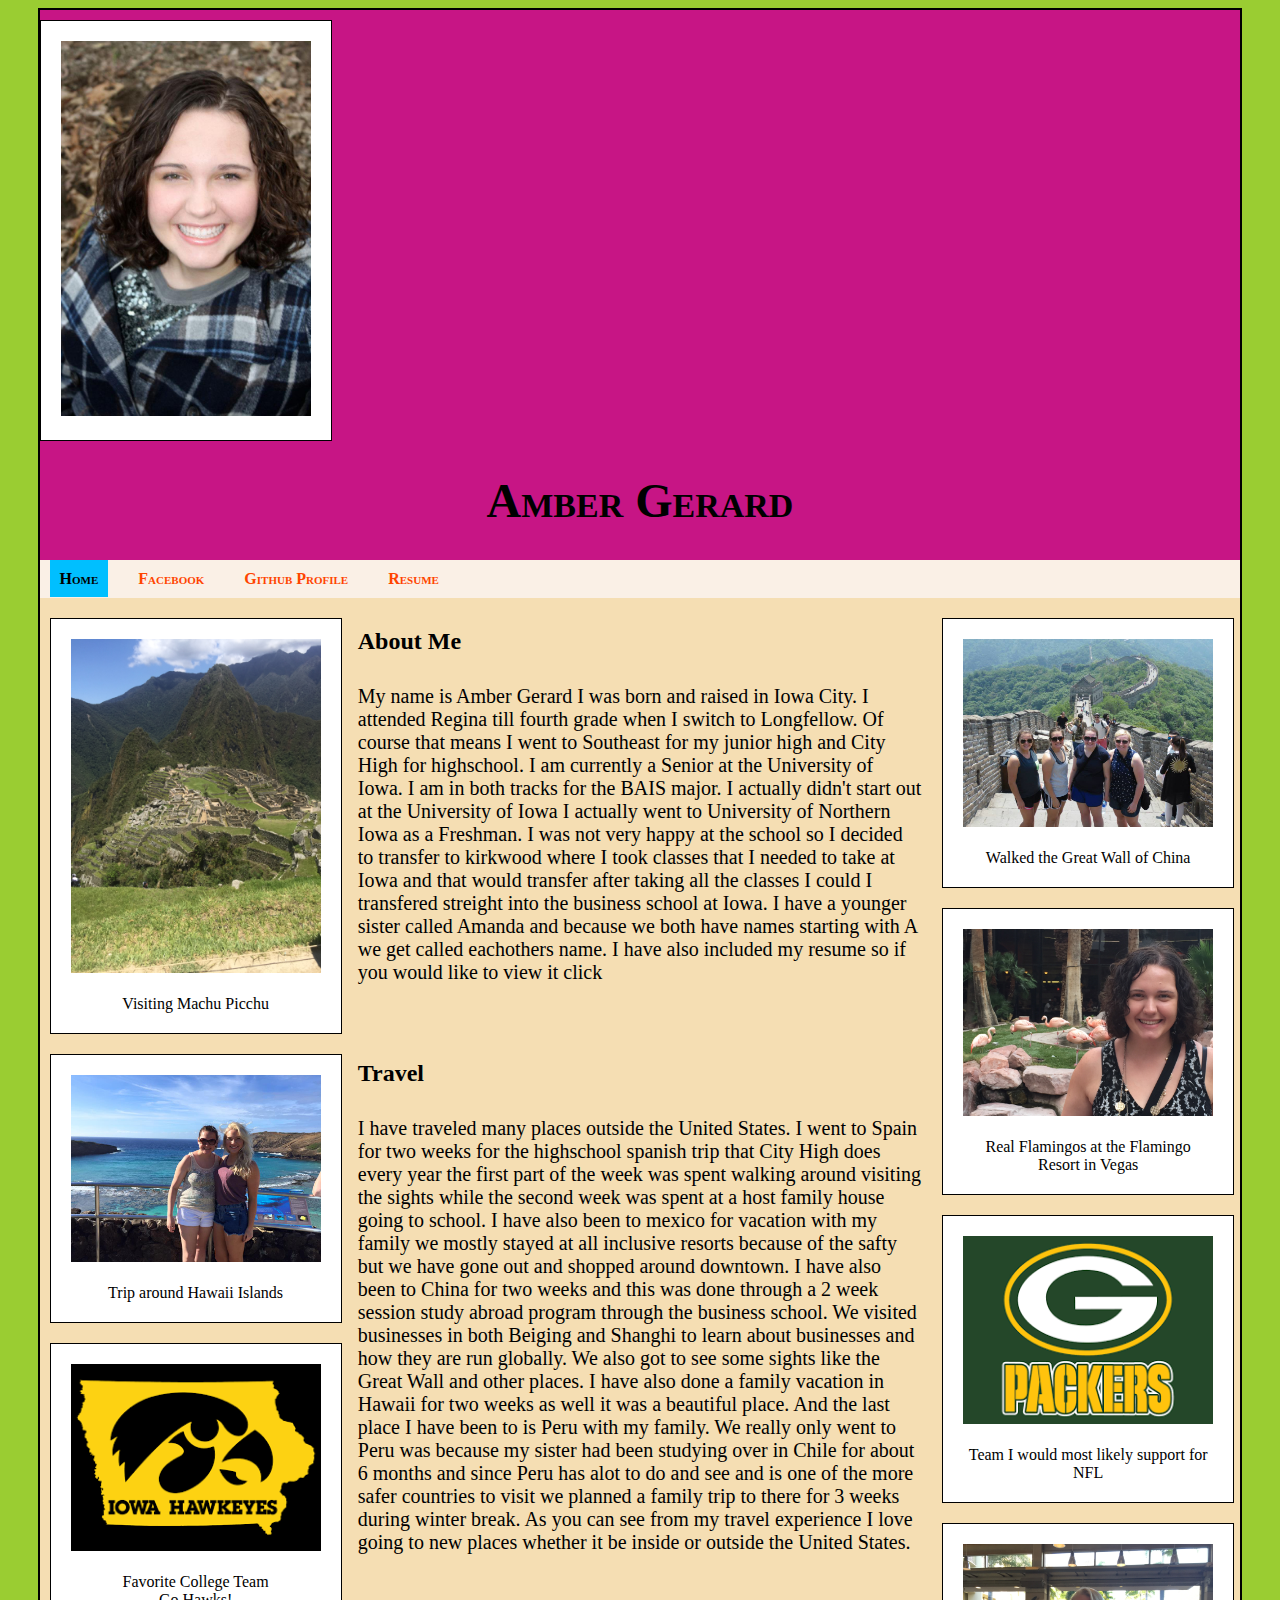
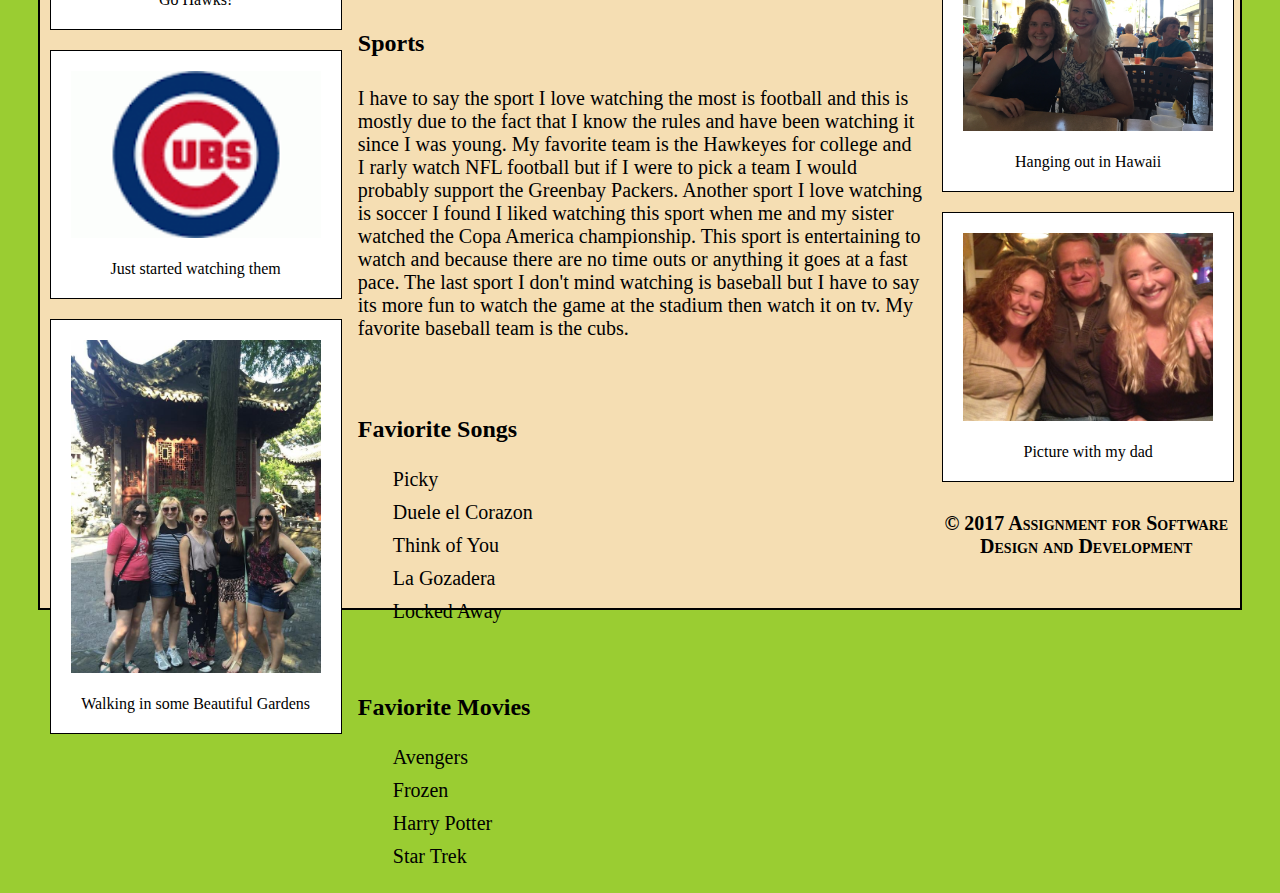
==== commit 4de15924: "changed color scheme of website" ====
--- a/index.html
+++ b/index.html
@@ -42,8 +42,11 @@
 		<div class="picture"> <img class="gallery" src="./Images/3.png" alt="Go Hawks">
 			<br><span> &nbsp; <br> Favorite College Team <br> Go Hawks!</span></div>
 			
-		<div class="pictures"> <img class="gallery" src="./Images/4.png" alt="Cubs">
+		<div class="picture"> <img class="gallery" src="./Images/4.png" alt="Cubs">
 			<br><span> &nbsp; <br> Just started watching them</span></div>
+			
+		<div class="picture"> <img class="gallery" src="./Images/10.jpg" alt="Gardins in Beiging">
+			<br><span> &nbsp; <br> Walking in some Beautiful Gardens</span></div>
 			
 </div>
 			
@@ -121,6 +124,8 @@
 	<div class="picture"> <img class="gallery" src="./Images/9.jpg" alt="Hanging out in Hawaii">
 		<br><span> &nbsp; <br> Hanging out in Hawaii</span></div>
 		
+	<div class="picture"> <img class="gallery" src="./Images/11.jpg" alt=" Picture with my Dad">
+		<br><span> &nbsp; <br> Picture with my dad</span></div>
 </div>
 <br><br>
 
--- a/style.css
+++ b/style.css
@@ -1,11 +1,11 @@
 body{background-color:#9acd32;}
 
 header{background-color:#c71585;
-       margin-top:10px;
+       margin-top:0px;
 	   overflow:hidden;
 }
 
-footer{background-color:#c71585;
+footer{background-color:#f5deb3;
 	   text-align:center;
 	   font-variant:small-caps;
 	   padding-bottom:30px;
@@ -27,6 +27,8 @@
 a {text-decoration:none;}
 
 a:hover {text-decoration: underline;}
+
+
 
 .picture{border: solid 1px black;
 		background: white;
@@ -128,7 +130,7 @@
 
 body#home  a#homenav, body#resume a#resumenav { 
 	color: black; 
-	background-color: #f5deb3; 
+	background-color: #00bfff; 
 	text-decoration: none; 
 }
 
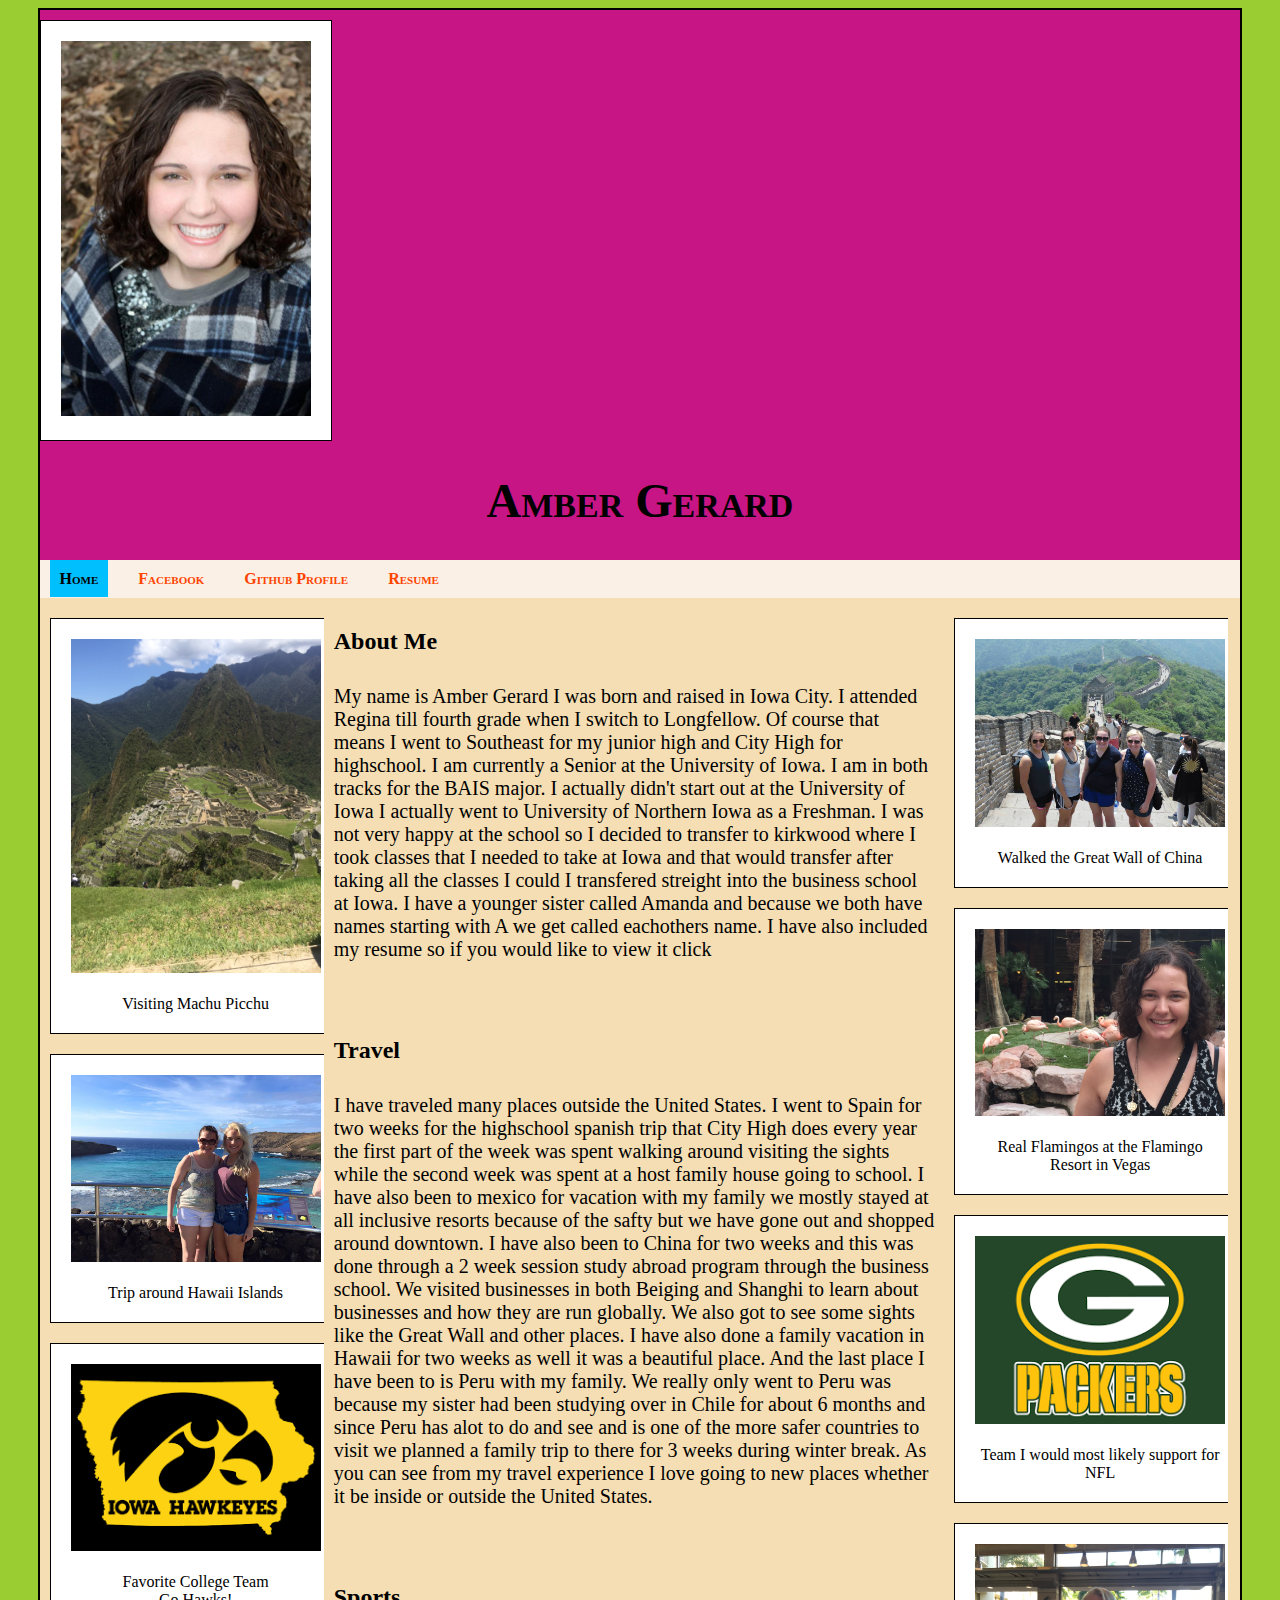
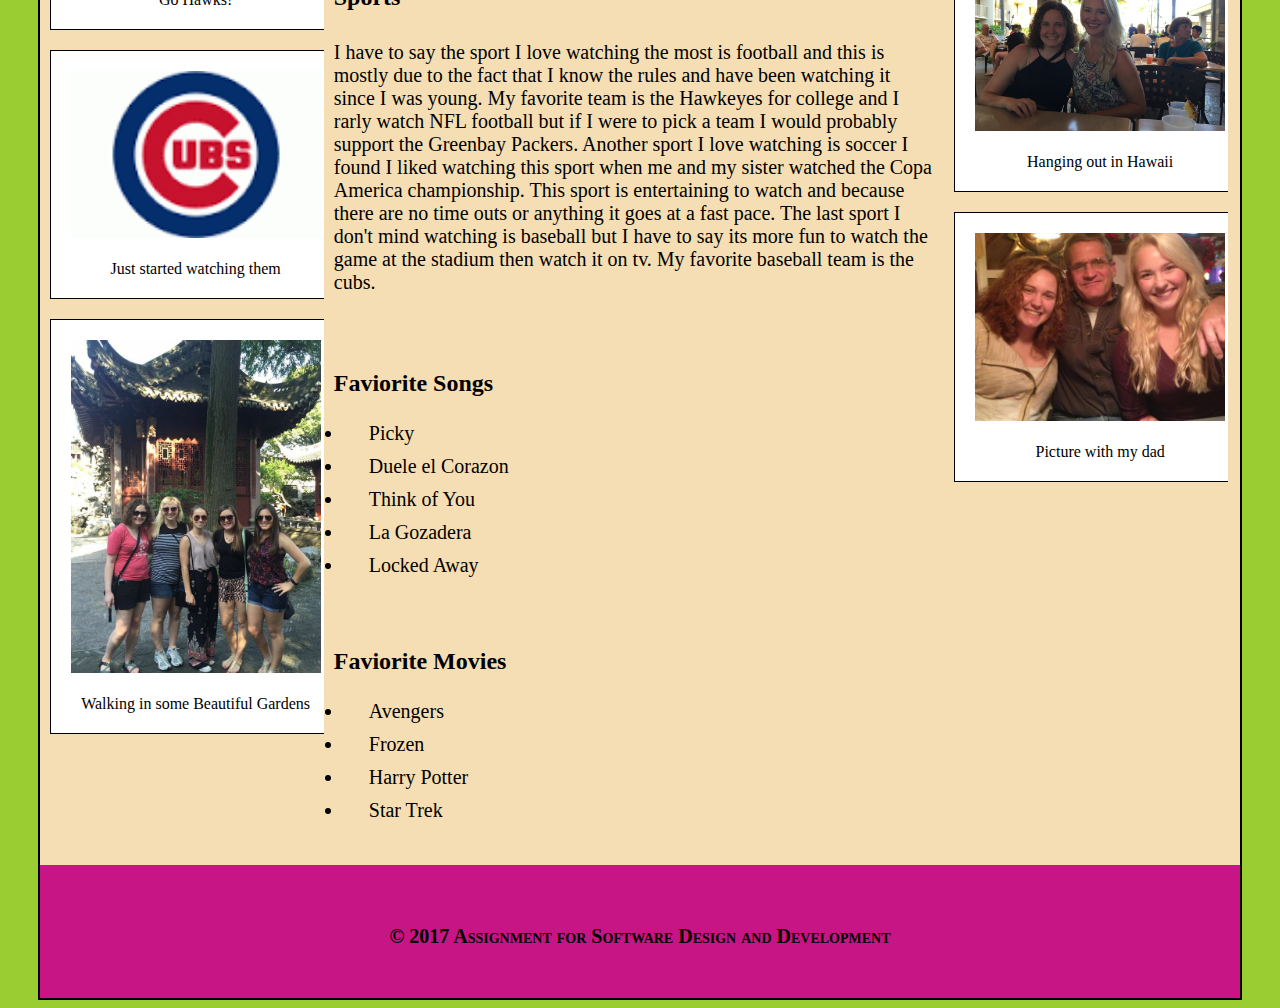
==== commit 8f002c2f: "fixed html and css commands" ====
--- a/index.html
+++ b/index.html
@@ -127,7 +127,8 @@
 	<div class="picture"> <img class="gallery" src="./Images/11.jpg" alt=" Picture with my Dad">
 		<br><span> &nbsp; <br> Picture with my dad</span></div>
 </div>
-<br><br>
+<br clear="all">
+<br>
 
 <footer>
 	<p>&copy; 2017 Assignment for Software Design and Development</p>
--- a/style.css
+++ b/style.css
@@ -5,7 +5,7 @@
 	   overflow:hidden;
 }
 
-footer{background-color:#f5deb3;
+footer{background-color:#c71585;
 	   text-align:center;
 	   font-variant:small-caps;
 	   padding-bottom:30px;
@@ -28,8 +28,6 @@
 
 a:hover {text-decoration: underline;}
 
-
-
 .picture{border: solid 1px black;
 		background: white;
 		text-align: center;
@@ -41,7 +39,7 @@
 
 .gallery {width: 250px;}
 
-ul.favioritelist {list-style-type: none;
+ul.favioritelist {list-style-type: solid circle;
 				  padding: 0px;
 				  margin: 10px;
 }
@@ -67,21 +65,21 @@
 	}
 
 #left{
-	width:24%;
+	width:22%;
+	float:left;
+	overflow:hidden;
+	padding:10px;
+}
+	
+#right{
+	width:22%;
 	float:left;
 	overflow:hidden;
 	padding:10px;
 }
 
-#right{
-	width:24%;
-	float:left;
-	overflow:hidden;
-	padding:10px;
-}
-
-#middle {
-	width:47%;
+#middle{
+	width:50%;
 	float:left;
 	overflow:hidden;
 	padding:10px;
@@ -188,4 +186,6 @@
 			margin-top: 30px;
 			margin-bottom: 25px;
 	
-}+}
+
+
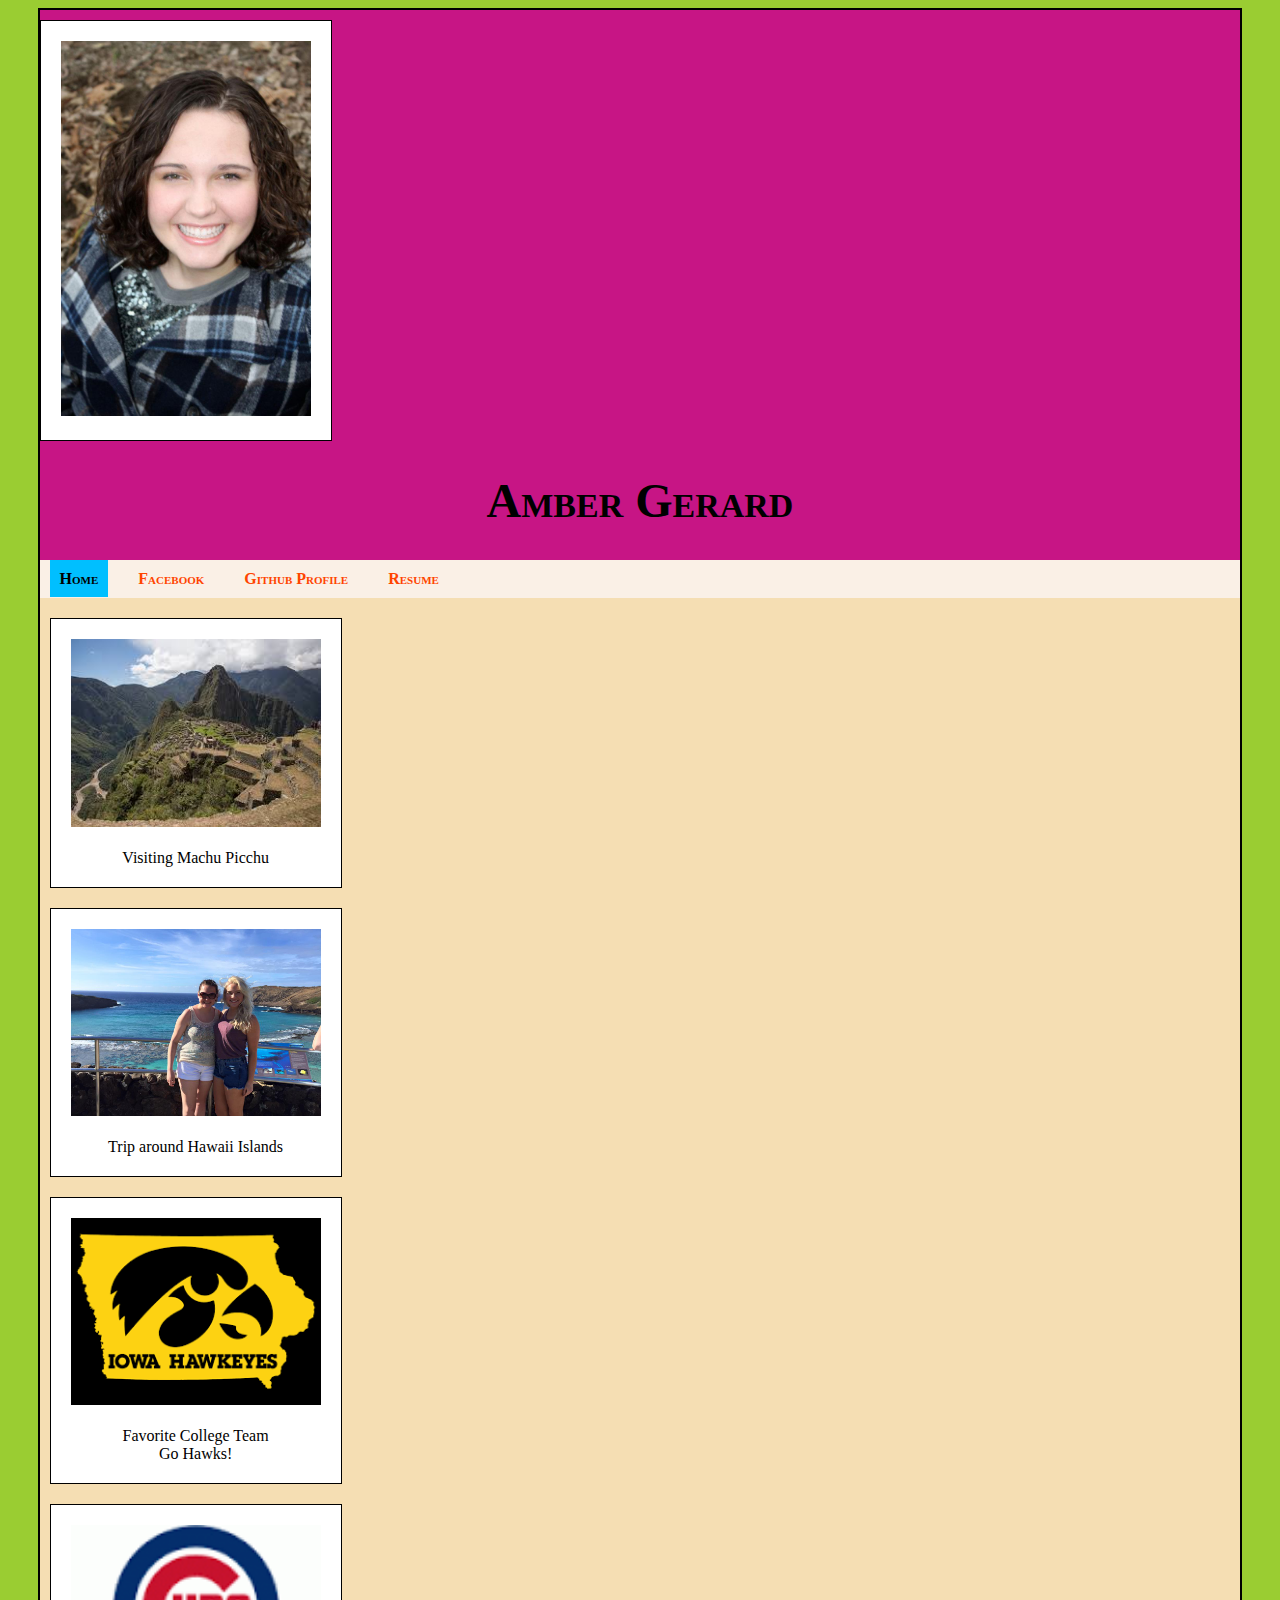
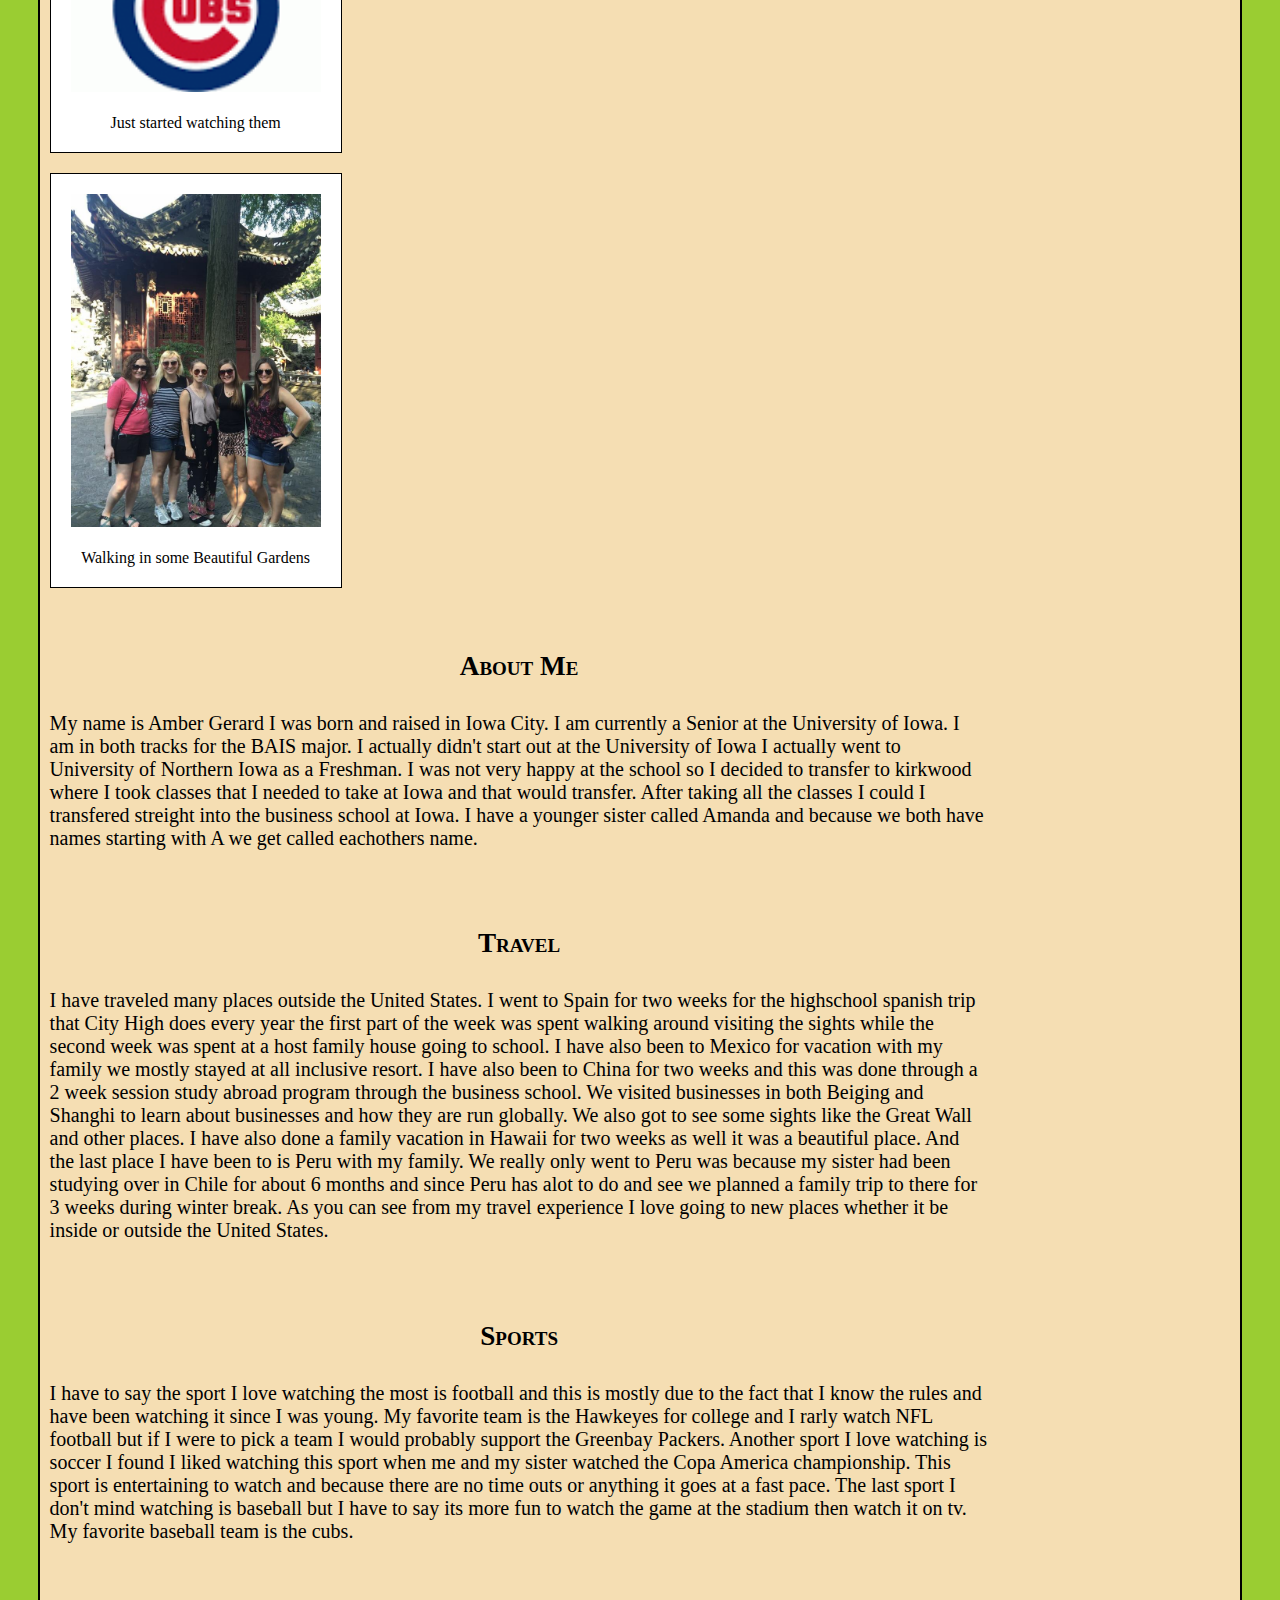
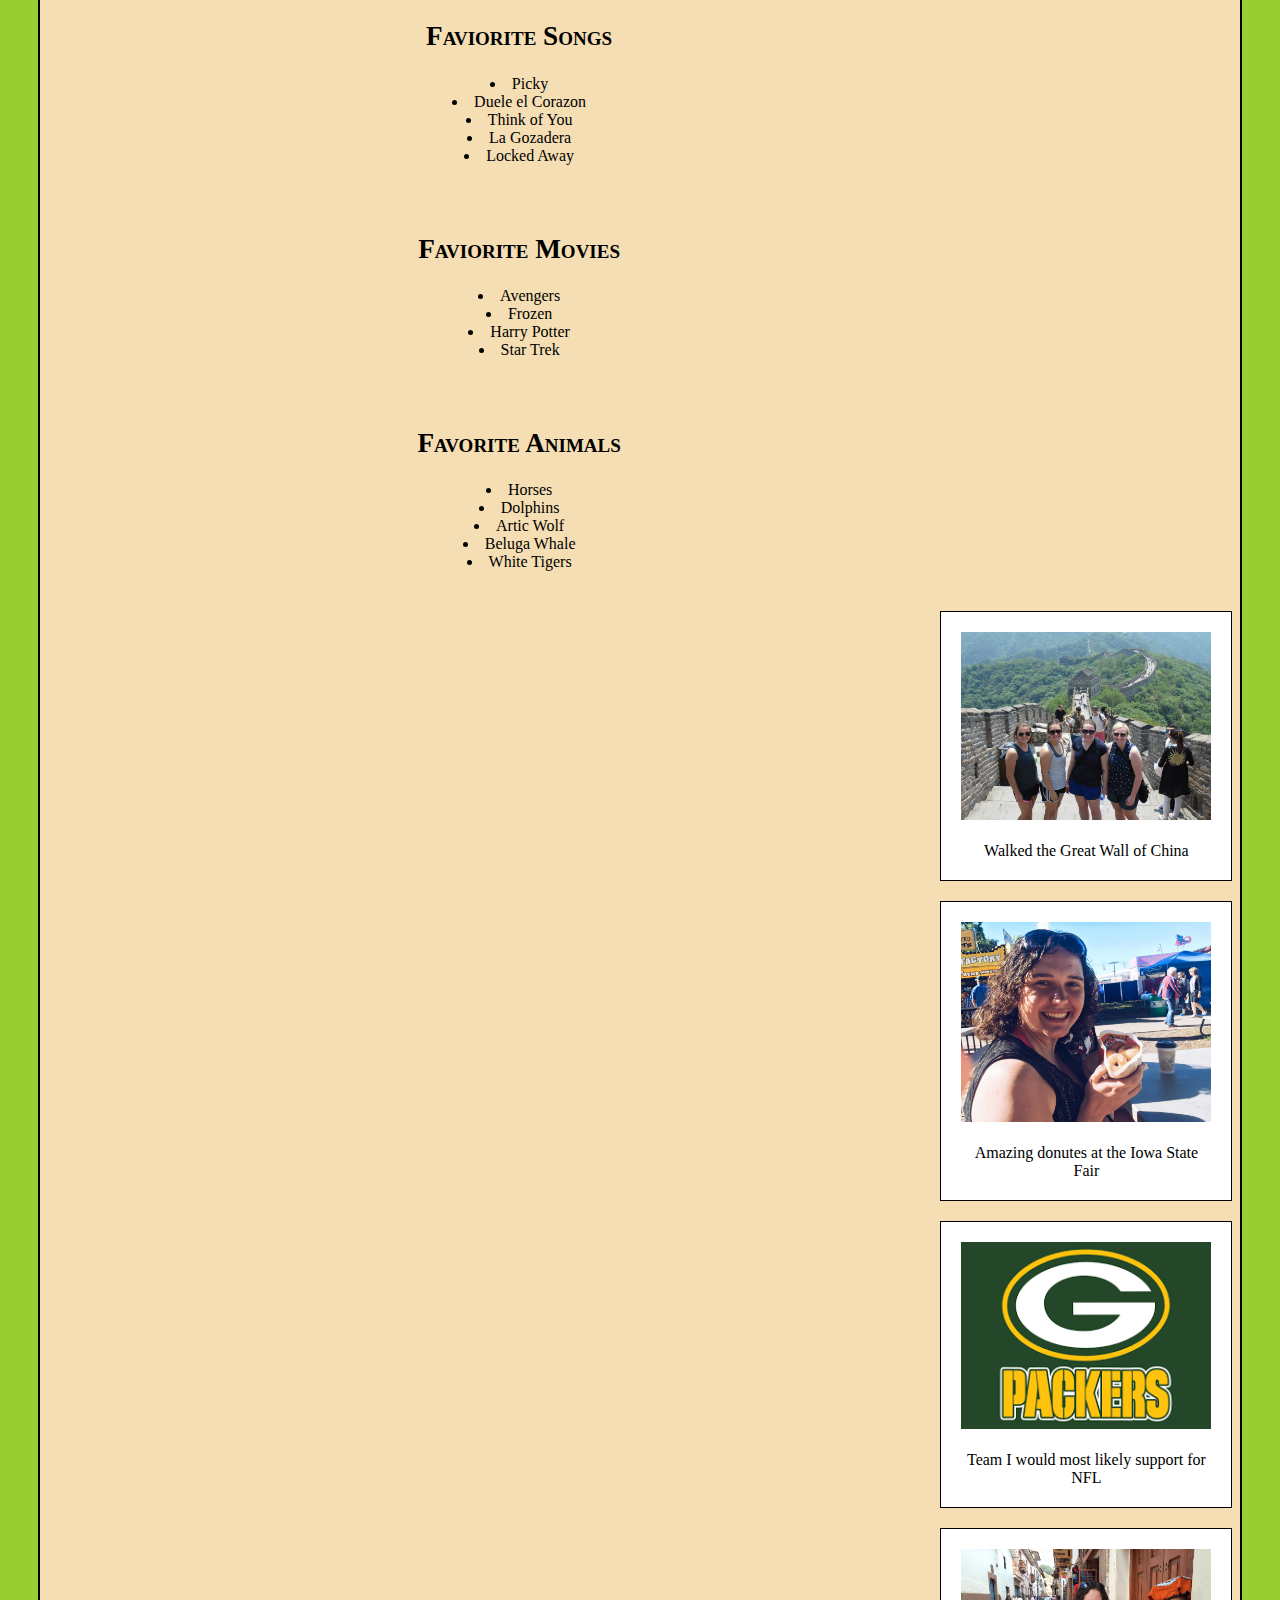
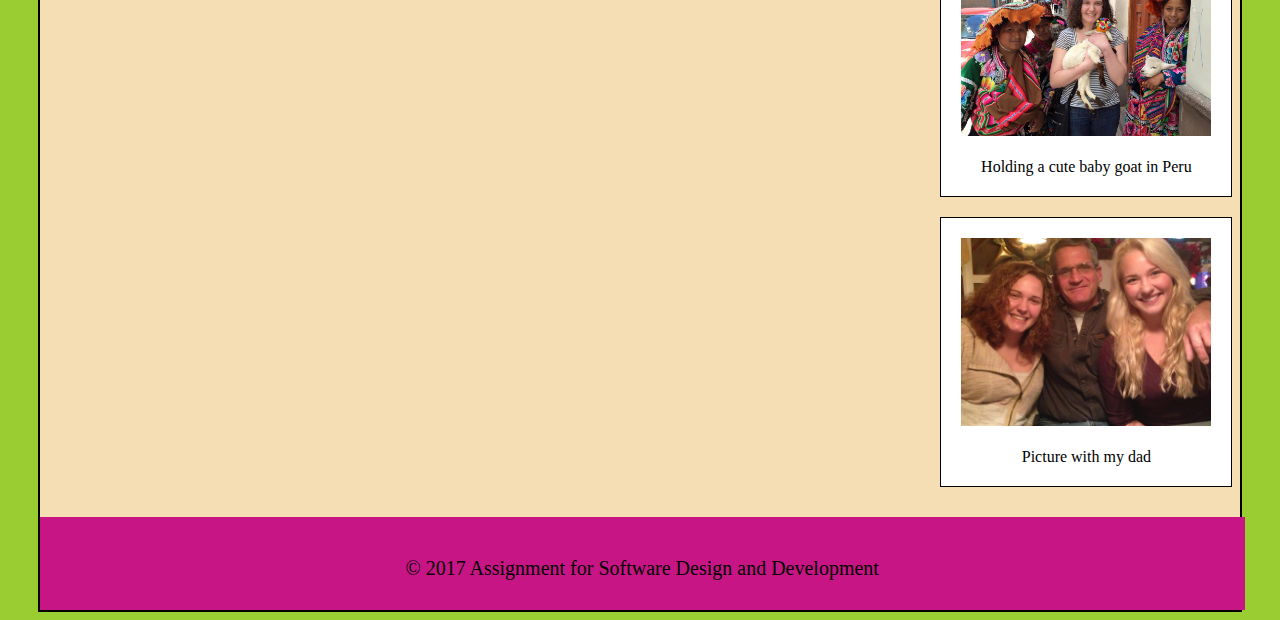
==== commit a12b7e58: "fixed problems with right pictures" ====
--- a/index.html
+++ b/index.html
@@ -33,7 +33,7 @@
 
 <div id="left">
 
-		<div class="picture"> <img class="gallery" src="./Images/1.jpg" alt="Peru">
+		<div class="picture"> <img class="gallery" src="./Images/14.jpeg" alt="Peru">
 			<br><span> &nbsp; <br> Visiting Machu Picchu</span></div>
 		
 		<div class="picture"> <img class="gallery" src="./Images/2.jpg" alt="Hawaii">
@@ -49,17 +49,15 @@
 			<br><span> &nbsp; <br> Walking in some Beautiful Gardens</span></div>
 			
 </div>
-			
-			
+					
 <div id="middle">
 	<h2> About Me </h2>
 	
 	<p>
-	My name is Amber Gerard I was born and raised in Iowa City. I attended Regina till fourth grade when I switch to Longfellow. Of course that means I went to Southeast for my junior high and City High 
-for highschool. I am currently a Senior at the University of Iowa. I am in both tracks for the BAIS major. I actually didn't start out at the University of Iowa
+	My name is Amber Gerard I was born and raised in Iowa City. I am currently a Senior at the University of Iowa. I am in both tracks for the BAIS major. I actually didn't start out at the University of Iowa
 I actually went to University of Northern Iowa as a Freshman. I was not very happy at the school so I decided to transfer to kirkwood where I took classes that
-I needed to take at Iowa and that would transfer after taking all the classes I could I transfered streight into the business school at Iowa. I have a younger 
-sister called Amanda and because we both have names starting with A we get called eachothers name. I have also included my resume so if you would like to view it click
+I needed to take at Iowa and that would transfer. After taking all the classes I could I transfered streight into the business school at Iowa. I have a younger 
+sister called Amanda and because we both have names starting with A we get called eachothers name. 
 	</p>
 
 <br><br>
@@ -68,12 +66,10 @@
 	<h2>Travel</h2>
 	<p>
 	I have traveled many places outside the United States. I went to Spain for two weeks for the highschool spanish trip that City High does every year the first part
-of the week was spent walking around visiting the sights while the second week was spent at a host family house going to school. I have also been to mexico for vacation
-with my family we mostly stayed at all inclusive resorts because of the safty but we have gone out and shopped around downtown. I have also been to China for two weeks and
-this was done through a 2 week session study abroad program through the business school. We visited businesses in both Beiging and Shanghi to learn about businesses and
+of the week was spent walking around visiting the sights while the second week was spent at a host family house going to school. I have also been to Mexico for vacation
+with my family we mostly stayed at all inclusive resort. I have also been to China for two weeks and this was done through a 2 week session study abroad program through the business school. We visited businesses in both Beiging and Shanghi to learn about businesses and
 how they are run globally. We also got to see some sights like the Great Wall and other places. I have also done a family vacation in Hawaii for two weeks as well it was a beautiful place. And the last place I have been to is Peru with my family. 
-We really only went to Peru was because my sister had been studying over in Chile for about 6 months and since Peru has alot to do and see and is one of the more safer 
-countries to visit we planned a family trip to there for 3 weeks during winter break. As you can see from my travel experience I love going to new places whether it be inside
+We really only went to Peru was because my sister had been studying over in Chile for about 6 months and since Peru has alot to do and see we planned a family trip to there for 3 weeks during winter break. As you can see from my travel experience I love going to new places whether it be inside
 or outside the United States.
 	</p>
 
@@ -108,6 +104,17 @@
 		<li> Harry Potter </li>
 		<li> Star Trek </li>
 	</ul>
+	
+	<br><br>
+	
+	<h2> Favorite Animals </h2>
+	<ul class="favioritelist">
+		<li> Horses </li>
+		<li> Dolphins </li>
+		<li> Artic Wolf </li>
+		<li> Beluga Whale </li>
+		<li> White Tigers </li>
+	</ul>
 </div>
 
 <div id="right">
@@ -115,24 +122,26 @@
 	<div class="picture"> <img class="gallery" src="./Images/6.jpg" alt="Walked the Great Wall of China">
 		<br><span> &nbsp; <br> Walked the Great Wall of China</span></div>
 		
-	<div class="picture"> <img class="gallery" src="./Images/7.jpg" alt="Real Flamingos at the Flamingo Casino in Vegas">
-		<br><span> &nbsp; <br> Real Flamingos at the Flamingo Resort in Vegas</span></div>
+	<div class="picture"> <img class="gallery" src="./Images/7jpg.jpg" alt="Amazing donutes at the Iowa State Fair">
+		<br><span> &nbsp; <br> Amazing donutes at the Iowa State Fair</span></div>
 		
 	<div class="picture"> <img class="gallery" src="./Images/8.png" alt="Team I would most likely to Support for NFL">
 		<br><span> &nbsp; <br> Team I would most likely support for NFL</span></div>
 		
-	<div class="picture"> <img class="gallery" src="./Images/9.jpg" alt="Hanging out in Hawaii">
-		<br><span> &nbsp; <br> Hanging out in Hawaii</span></div>
+	<div class="picture"> <img class="gallery" src="./Images/9.jpg" alt="Holding a cute baby goat in Peru">
+		<br><span> &nbsp; <br> Holding a cute baby goat in Peru</span></div>
 		
 	<div class="picture"> <img class="gallery" src="./Images/11.jpg" alt=" Picture with my Dad">
 		<br><span> &nbsp; <br> Picture with my dad</span></div>
 </div>
-<br clear="all">
+
 <br>
 
+<div id="footer"
 <footer>
 	<p>&copy; 2017 Assignment for Software Design and Development</p>
 </footer>
+</div>
 
 </div>
 
--- a/style.css
+++ b/style.css
@@ -3,14 +3,6 @@
 header{background-color:#c71585;
        margin-top:0px;
 	   overflow:hidden;
-}
-
-footer{background-color:#c71585;
-	   text-align:center;
-	   font-variant:small-caps;
-	   padding-bottom:30px;
-	   padding-top:30px;
-	   font-weight:bold;
 }
 
 h1 {text-align:center;
@@ -19,6 +11,12 @@
 	font-weight:bold;
 	font-variant:small-caps;
 }
+
+h2{text-align: center;
+	color: #000000;
+	font-size: 1.7em;
+	font-weight:bold;
+	font-variant:small-caps;}
 
 p{margin-top:30px;
   font-size:1.25em;
@@ -39,52 +37,52 @@
 
 .gallery {width: 250px;}
 
-ul.favioritelist {list-style-type: solid circle;
+
+ul.favioritelist {list-style-position: inside; text-align:left;
 				  padding: 0px;
 				  margin: 10px;
+				  text-align: center;
 }
 
-ul.favioritelist li {background-image: url('1.jpg');
-					 background-repeat: no-repeat;
-					 background-position: 0px center;
-					 padding-left: 25px;
-					 padding-top: 5px;
-					 padding-bottom:5px;
-					 font-size:1.25em;
-}
 
 ol { margin:0px; }
 ol li { padding-top:5px; padding-bottom:5px; font-size:1.25em; }
 
 #wrap {
 	background-color:#f5deb3; 
-	margin:0 auto; 
+	margin: auto; 
 	width:95%; 
-	text-align:left; 
 	border: 2px solid black; 
 	}
 
 #left{
-	width:22%;
+	width:290px;
 	float:left;
 	overflow:hidden;
 	padding:10px;
 }
 	
 #right{
-	width:22%;
-	float:left;
+	width:290px;
+	float:right;
 	overflow:hidden;
 	padding:10px;
 }
 
 #middle{
-	width:50%;
+	width:939px;
 	float:left;
 	overflow:hidden;
 	padding:10px;
+	text-align: left;
 }
 
+#footer{background-color:#c71585;
+		width:98.7%;
+		float:center;
+		text-align: center;
+		overflow: hidden;
+		padding: 10px;}
 
 
 #menubar { 
@@ -132,14 +130,11 @@
 	text-decoration: none; 
 }
 
-
-
-
 #favioritelist {
 	width:90%; 
 	margin:0 auto; 
 	padding:20px; 
-	text-align:left; 
+	text-align:center; 
 }
 
 #resume_content{
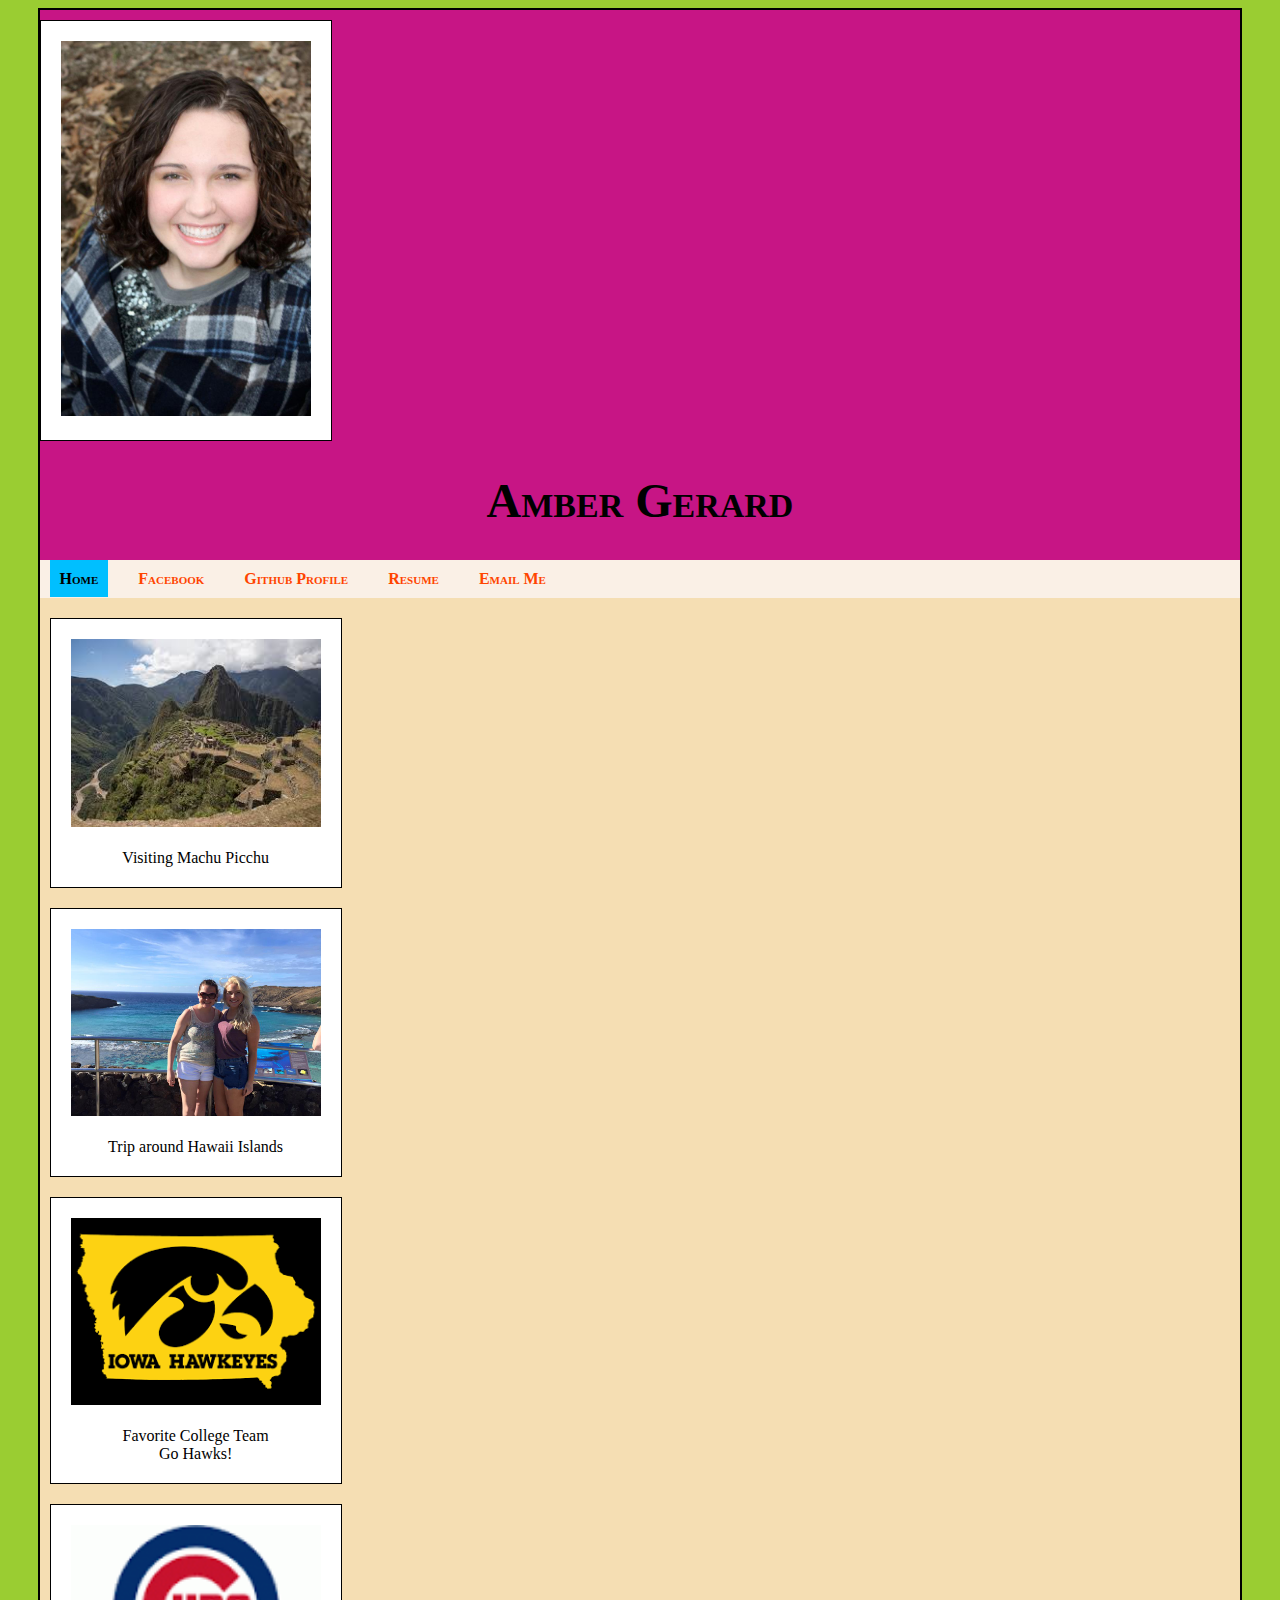
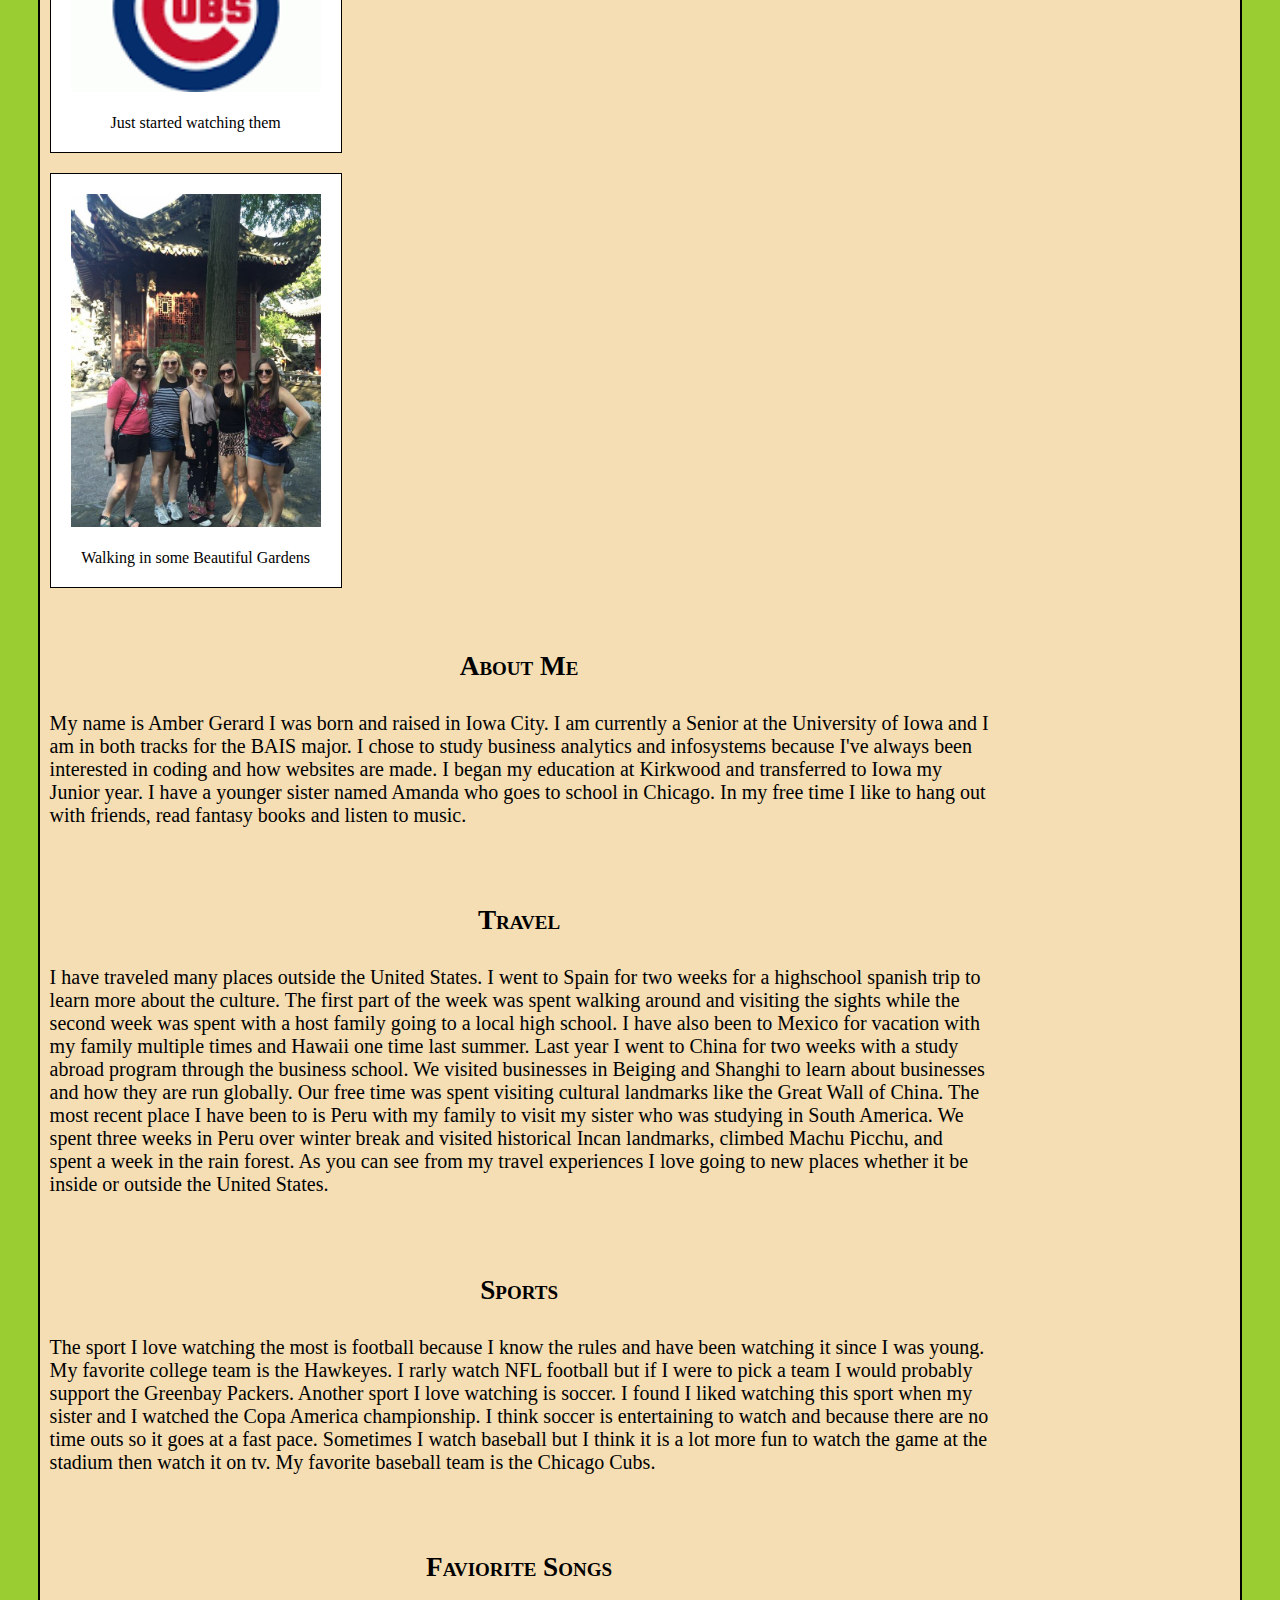
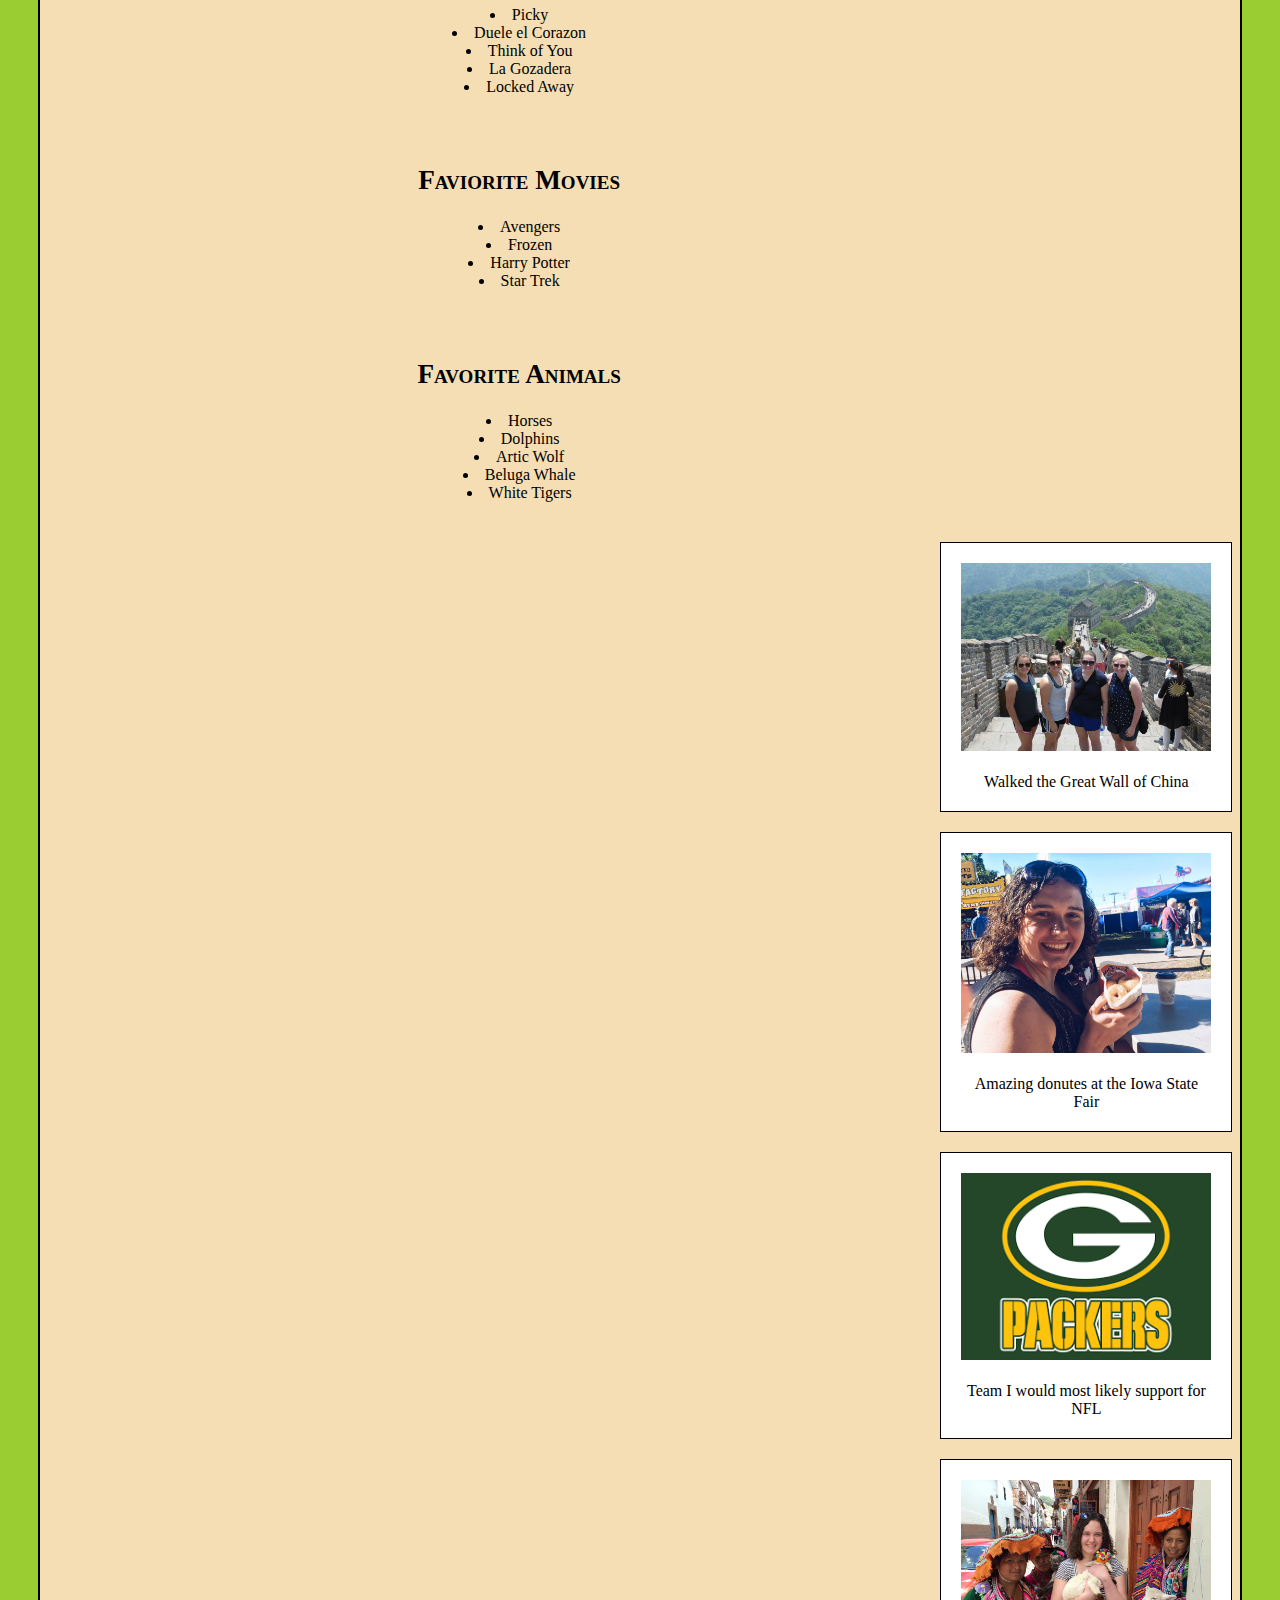
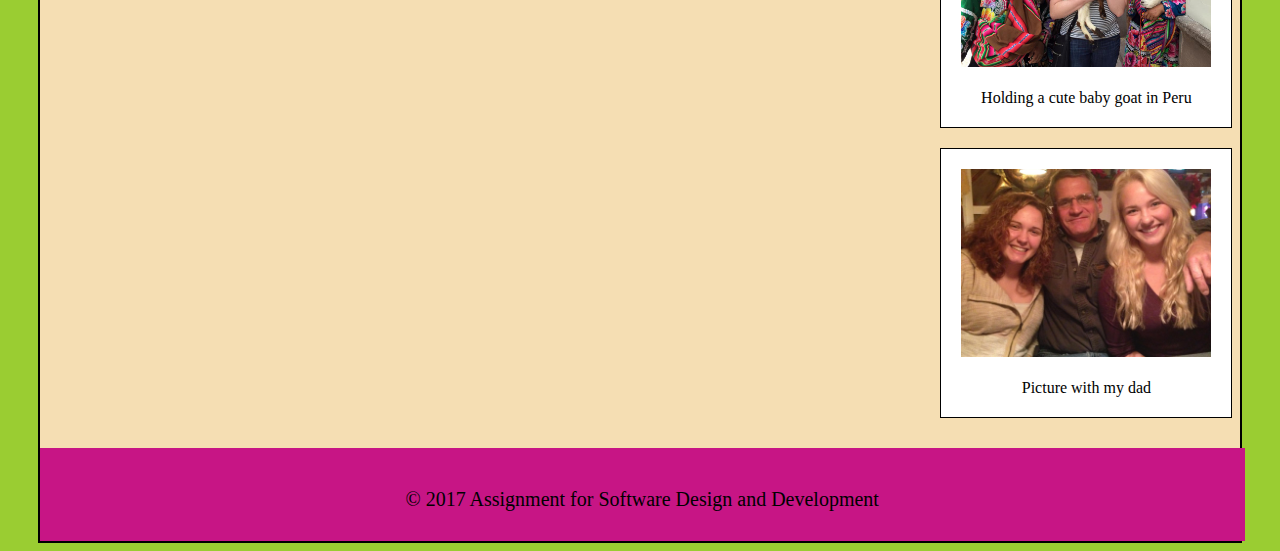
==== commit 9750f2b2: "Fixed links to resume page" ====
--- a/index.html
+++ b/index.html
@@ -21,10 +21,11 @@
 	<div id="menubar">
 		<nav>
 			<ul id="navlist">
-				<li> <a id="homenav" href="file:///C:/Users/Amber%20Gerard/HW2/index.html"> Home </a> </li>
+				<li> <a id="homenav" href="index.html"> Home </a> </li>
 				<li> <a href="https://www.facebook.com/amber.gerard.73"> Facebook </a> </li>
 				<li> <a href="https://github.com/ajgerard"> Github Profile </a> </li>
-				<li> <a id="resumenav" href="file:///C:/Users/Amber%20Gerard/HW2/Resume.html"> Resume </a> </li>
+				<li> <a id="resumenav" href="Resume.html"> Resume </a> </li>
+				<li> <a href="mailto:gerard.amber21@gmail.com">Email Me</a> </li>
 			</ul>	
 		</nav>
 	</div>
@@ -33,31 +34,28 @@
 
 <div id="left">
 
-		<div class="picture"> <img class="gallery" src="./Images/14.jpeg" alt="Peru">
+		<div class="picture"> <img class="gallery" src="./Images/14.jpeg" alt="Peru" title="Peru">
 			<br><span> &nbsp; <br> Visiting Machu Picchu</span></div>
-		
-		<div class="picture"> <img class="gallery" src="./Images/2.jpg" alt="Hawaii">
+		 
+		<div class="picture"> <img class="gallery" src="./Images/2.jpg" alt="Hawaii" title="Hawaii Islands">
 			<br><span> &nbsp; <br> Trip around Hawaii Islands</span></div>
 
-		<div class="picture"> <img class="gallery" src="./Images/3.png" alt="Go Hawks">
+		<div class="picture"> <img class="gallery" src="./Images/3.png" alt="Go Hawks" title="Go Hawks">
 			<br><span> &nbsp; <br> Favorite College Team <br> Go Hawks!</span></div>
 			
-		<div class="picture"> <img class="gallery" src="./Images/4.png" alt="Cubs">
+		<div class="picture"> <img class="gallery" src="./Images/4.png" alt="Cubs" title="Cubs">
 			<br><span> &nbsp; <br> Just started watching them</span></div>
 			
-		<div class="picture"> <img class="gallery" src="./Images/10.jpg" alt="Gardins in Beiging">
+		<div class="picture"> <img class="gallery" src="./Images/10.jpg" alt="Gardins in Beiging" title="Gardens in Beiging">
 			<br><span> &nbsp; <br> Walking in some Beautiful Gardens</span></div>
-			
 </div>
 					
 <div id="middle">
 	<h2> About Me </h2>
 	
 	<p>
-	My name is Amber Gerard I was born and raised in Iowa City. I am currently a Senior at the University of Iowa. I am in both tracks for the BAIS major. I actually didn't start out at the University of Iowa
-I actually went to University of Northern Iowa as a Freshman. I was not very happy at the school so I decided to transfer to kirkwood where I took classes that
-I needed to take at Iowa and that would transfer. After taking all the classes I could I transfered streight into the business school at Iowa. I have a younger 
-sister called Amanda and because we both have names starting with A we get called eachothers name. 
+	My name is Amber Gerard I was born and raised in Iowa City. I am currently a Senior at the University of Iowa and I am in both tracks for the BAIS major. I chose to study business analytics and infosystems because I've always been interested in coding and how websites are made. I began my education at Kirkwood and transferred to Iowa my Junior year. I have a younger 
+sister named Amanda who goes to school in Chicago. In my free time I like to hang out with friends, read fantasy books and listen to music. 
 	</p>
 
 <br><br>
@@ -65,11 +63,10 @@
 
 	<h2>Travel</h2>
 	<p>
-	I have traveled many places outside the United States. I went to Spain for two weeks for the highschool spanish trip that City High does every year the first part
-of the week was spent walking around visiting the sights while the second week was spent at a host family house going to school. I have also been to Mexico for vacation
-with my family we mostly stayed at all inclusive resort. I have also been to China for two weeks and this was done through a 2 week session study abroad program through the business school. We visited businesses in both Beiging and Shanghi to learn about businesses and
-how they are run globally. We also got to see some sights like the Great Wall and other places. I have also done a family vacation in Hawaii for two weeks as well it was a beautiful place. And the last place I have been to is Peru with my family. 
-We really only went to Peru was because my sister had been studying over in Chile for about 6 months and since Peru has alot to do and see we planned a family trip to there for 3 weeks during winter break. As you can see from my travel experience I love going to new places whether it be inside
+	I have traveled many places outside the United States. I went to Spain for two weeks for a highschool spanish trip to learn more about the culture. The first part
+of the week was spent walking around and visiting the sights while the second week was spent with a host family going to a local high school. I have also been to Mexico for vacation
+with my family multiple times and Hawaii one time last summer. Last year I went to China for two weeks with a study abroad program through the business school. We visited businesses in Beiging and Shanghi to learn about businesses and
+how they are run globally. Our free time was spent visiting cultural landmarks like the Great Wall of China. The most recent place I have been to is Peru with my family to visit my sister who was studying in South America. We spent three weeks in Peru over winter break and visited historical Incan landmarks, climbed Machu Picchu, and spent a week in the rain forest. As you can see from my travel experiences I love going to new places whether it be inside
 or outside the United States.
 	</p>
 
@@ -77,11 +74,10 @@
 
 	<h2>Sports</h2>
 	<p>
-I have to say the sport I love watching the most is football and this is mostly due to the fact that I know the rules and have been watching it since I was young. My favorite
-team is the Hawkeyes for college and I rarly watch NFL football but if I were to pick a team I would probably support the Greenbay Packers. Another sport I love watching is soccer
-I found I liked watching this sport when me and my sister watched the Copa America championship. This sport is entertaining to watch and because there are no time outs or anything it
-goes at a fast pace. The last sport I don't mind watching is baseball but I have to say its more fun to watch the game at the stadium then watch it on tv. My favorite baseball team is
-the cubs.
+The sport I love watching the most is football because I know the rules and have been watching it since I was young. My favorite college team is the Hawkeyes. I rarly watch NFL football but if I were to pick a team I would probably support the Greenbay Packers. Another sport I love watching is soccer.
+I found I liked watching this sport when my sister and I watched the Copa America championship. I think soccer is entertaining to watch and because there are no time outs so it
+goes at a fast pace. Sometimes I watch baseball but I think it is a lot more fun to watch the game at the stadium then watch it on tv. My favorite baseball team is
+the Chicago Cubs.
 	</p>
 	
 	<br><br>
@@ -119,28 +115,26 @@
 
 <div id="right">
 
-	<div class="picture"> <img class="gallery" src="./Images/6.jpg" alt="Walked the Great Wall of China">
+	<div class="picture"> <img class="gallery" src="./Images/6.jpg" alt="Walked the Great Wall of China" title="Walked the Great Wall of China">
 		<br><span> &nbsp; <br> Walked the Great Wall of China</span></div>
 		
-	<div class="picture"> <img class="gallery" src="./Images/7jpg.jpg" alt="Amazing donutes at the Iowa State Fair">
+	<div class="picture"> <img class="gallery" src="./Images/7jpg.jpg" alt="Amazing donutes at the Iowa State Fair" title="Great donutes for breakfast">
 		<br><span> &nbsp; <br> Amazing donutes at the Iowa State Fair</span></div>
 		
-	<div class="picture"> <img class="gallery" src="./Images/8.png" alt="Team I would most likely to Support for NFL">
+	<div class="picture"> <img class="gallery" src="./Images/8.png" alt="Team I would most likely to Support for NFL" title="Most liked NFL team">
 		<br><span> &nbsp; <br> Team I would most likely support for NFL</span></div>
 		
-	<div class="picture"> <img class="gallery" src="./Images/9.jpg" alt="Holding a cute baby goat in Peru">
+	<div class="picture"> <img class="gallery" src="./Images/9.jpg" alt="Holding a cute baby goat in Peru" title="Baby goat">
 		<br><span> &nbsp; <br> Holding a cute baby goat in Peru</span></div>
 		
-	<div class="picture"> <img class="gallery" src="./Images/11.jpg" alt=" Picture with my Dad">
+	<div class="picture"> <img class="gallery" src="./Images/11.jpg" alt=" Picture with my Dad" title="Spending time with my dad">
 		<br><span> &nbsp; <br> Picture with my dad</span></div>
 </div>
 
 <br>
 
-<div id="footer"
-<footer>
+<div id="footer">
 	<p>&copy; 2017 Assignment for Software Design and Development</p>
-</footer>
 </div>
 
 </div>
--- a/style.css
+++ b/style.css
@@ -11,6 +11,7 @@
 	font-weight:bold;
 	font-variant:small-caps;
 }
+
 
 h2{text-align: center;
 	color: #000000;
@@ -43,7 +44,6 @@
 				  margin: 10px;
 				  text-align: center;
 }
-
 
 ol { margin:0px; }
 ol li { padding-top:5px; padding-bottom:5px; font-size:1.25em; }
@@ -79,7 +79,6 @@
 
 #footer{background-color:#c71585;
 		width:98.7%;
-		float:center;
 		text-align: center;
 		overflow: hidden;
 		padding: 10px;}
